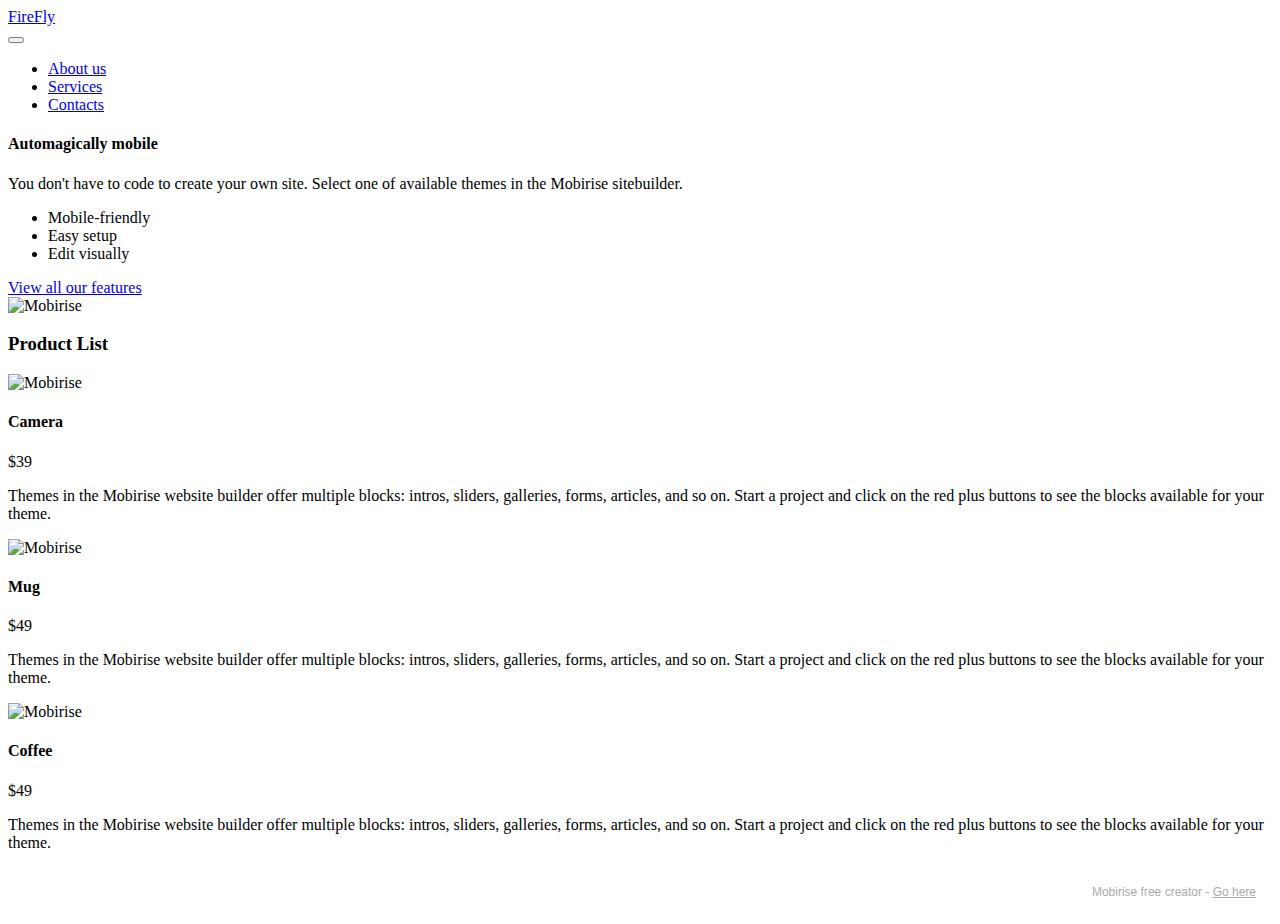
==== index.html @ 1cfcba3f "Added homepage link in header, And contact page" ====
<!DOCTYPE html>
<html  >
<head>
  <!-- Site made with Mobirise Website Builder v5.2.0, https://mobirise.com -->
  <meta charset="UTF-8">
  <meta http-equiv="X-UA-Compatible" content="IE=edge">
  <meta name="generator" content="Mobirise v5.2.0, mobirise.com">
  <meta name="viewport" content="width=device-width, initial-scale=1, minimum-scale=1">
  <link rel="shortcut icon" href="assets/images/logo.png" type="image/x-icon">
  <meta name="description" content="">
  
  
  <title>Home</title>
  <link rel="stylesheet" href="assets/web/assets/mobirise-icons2/mobirise2.css">
  <link rel="stylesheet" href="assets/tether/tether.min.css">
  <link rel="stylesheet" href="assets/bootstrap/css/bootstrap.min.css">
  <link rel="stylesheet" href="assets/bootstrap/css/bootstrap-grid.min.css">
  <link rel="stylesheet" href="assets/bootstrap/css/bootstrap-reboot.min.css">
  <link rel="stylesheet" href="assets/dropdown/css/style.css">
  <link rel="stylesheet" href="assets/socicon/css/styles.css">
  <link rel="stylesheet" href="assets/theme/css/style.css">
  <link rel="preload" as="style" href="assets/mobirise/css/mbr-additional.css"><link rel="stylesheet" href="assets/mobirise/css/mbr-additional.css" type="text/css">
  
  
  
  
</head>
<body>
  
  <section class="menu menu3 cid-sgnxMQuqao" once="menu" id="menu3-0">
    
    <nav class="navbar navbar-dropdown navbar-fixed-top navbar-expand-lg">
        <div class="container">
            <div class="navbar-brand">
                
                <span class="navbar-caption-wrap"><a class="navbar-caption text-black text-primary display-7" href="index.html#top">FireFly</a></span>
            </div>
            <button class="navbar-toggler" type="button" data-toggle="collapse" data-target="#navbarSupportedContent" aria-controls="navbarNavAltMarkup" aria-expanded="false" aria-label="Toggle navigation">
                <div class="hamburger">
                    <span></span>
                    <span></span>
                    <span></span>
                    <span></span>
                </div>
            </button>
            <div class="collapse navbar-collapse" id="navbarSupportedContent">
                <ul class="navbar-nav nav-dropdown nav-right" data-app-modern-menu="true"><li class="nav-item"><a class="nav-link link text-black display-4" href="https://mobiri.se">
                            About us</a></li>
                    <li class="nav-item"><a class="nav-link link text-black display-4" href="https://mobiri.se">
                            Services</a></li>
                    <li class="nav-item"><a class="nav-link link text-black text-primary display-4" href="page1.html#top">Contacts</a>
                    </li></ul>
                <div class="icons-menu">
                    <a class="iconfont-wrapper" href="https://mobiri.se" target="_blank">
                        <span class="p-2 mbr-iconfont socicon-facebook socicon"></span>
                    </a>
                    <a class="iconfont-wrapper" href="https://mobiri.se" target="_blank">
                        <span class="p-2 mbr-iconfont socicon-twitter socicon"></span>
                    </a>
                    <a class="iconfont-wrapper" href="https://mobiri.se" target="_blank">
                        <span class="p-2 mbr-iconfont socicon-instagram socicon"></span>
                    </a>
                    
                </div>
                
            </div>
        </div>
    </nav>
</section>

<section class="features11 cid-sgnxRnAV9t" id="features12-1">

    
    
    <div class="container">
        <div class="row align-items-center">
            <div class="col-12 col-lg">
                <div class="card-wrapper">
                    <div class="card-box">
                        <h4 class="card-title mbr-fonts-style mb-4 display-2">
                            <strong>Automagically mobile</strong>
                        </h4>
                        <p class="mbr-text mbr-fonts-style mb-4 display-7">
                            You don't have to code to create your own site. Select one of available themes in the Mobirise sitebuilder.</p>
                        <div class="mbr-text mbr-fonts-style counter-container display-7">
                            <ul>
                                <li>Mobile-friendly</li>
                                <li>Easy setup</li>
                                <li>Edit visually</li>
                            </ul>
                        </div>
                        <div class="mbr-section-btn mb-4">
                            <a class="btn btn-primary display-4" href="https://mobiri.se">View all our features</a>
                        </div>
                    </div>
                </div>
            </div>
            <div class="col-12 col-lg-6 md-pb">
                <div class="image-wrapper">
                    <img src="assets/images/3.jpg" alt="Mobirise">
                </div>
            </div>
        </div>
    </div>
</section>

<section class="features10 cid-sgnxSk0gsz" id="features11-2">
    <!---->
    
    
    <div class="container">
        <div class="title">
            <h3 class="mbr-section-title mbr-fonts-style mb-4 display-2">
                <strong>Product List</strong>
            </h3>
            
        </div>
        <div class="card">
            <div class="card-wrapper">
                <div class="row align-items-center">
                    <div class="col-12 col-md-3">
                        <div class="image-wrapper">
                            <img src="assets/images/product1.jpg" alt="Mobirise" title="">
                        </div>
                    </div>
                    <div class="col-12 col-md">
                        <div class="card-box">
                            <div class="row">
                                <div class="col-12">
                                    <div class="top-line">
                                        <h4 class="card-title mbr-fonts-style display-5"><strong>Camera</strong></h4>
                                        <p class="cost mbr-fonts-style display-5">
                                            $39</p>
                                    </div>
                                </div>
                                <div class="col-12">
                                    <div class="bottom-line">
                                        <p class="mbr-text mbr-fonts-style m-0 display-7">
                                            Themes in the Mobirise website builder offer multiple blocks: intros,
                                            sliders, galleries, forms, articles, and so on. Start a project and click on
                                            the red plus buttons to see the blocks available for your theme.
                                        </p>
                                    </div>
                                </div>
                            </div>
                        </div>
                    </div>
                </div>
            </div>
        </div>
        <div class="card">
            <div class="card-wrapper">
                <div class="row align-items-center">
                    <div class="col-12 col-md-3">
                        <div class="image-wrapper">
                            <img src="assets/images/product2.jpg" alt="Mobirise" title="">
                        </div>
                    </div>
                    <div class="col-12 col-md">
                        <div class="card-box">
                            <div class="row">
                                <div class="col-12">
                                    <div class="top-line">
                                        <h4 class="card-title mbr-fonts-style display-5"><strong>Mug</strong></h4>
                                        <p class="cost mbr-fonts-style display-5">
                                            $49</p>
                                    </div>
                                </div>
                                <div class="col-12">
                                    <div class="bottom-line">
                                        <p class="mbr-text mbr-fonts-style m-0 display-7">
                                            Themes in the Mobirise website builder offer multiple blocks: intros,
                                            sliders, galleries, forms, articles, and so on. Start a project and click on
                                            the red plus buttons to see the blocks available for your theme.
                                        </p>
                                    </div>
                                </div>
                            </div>
                        </div>
                    </div>
                </div>
            </div>
        </div>
        <div class="card">
            <div class="card-wrapper">
                <div class="row align-items-center">
                    <div class="col-12 col-md-3">
                        <div class="image-wrapper">
                            <img src="assets/images/product3.jpg" alt="Mobirise" title="">
                        </div>
                    </div>
                    <div class="col-12 col-md">
                        <div class="card-box">
                            <div class="row">
                                <div class="col-12">
                                    <div class="top-line">
                                        <h4 class="card-title mbr-fonts-style display-5"><strong>Coffee</strong></h4>
                                        <p class="cost mbr-fonts-style display-5">
                                            $49</p>
                                    </div>
                                </div>
                                <div class="col-12">
                                    <div class="bottom-line">
                                        <p class="mbr-text mbr-fonts-style m-0 display-7">
                                            Themes in the Mobirise website builder offer multiple blocks: intros,
                                            sliders, galleries, forms, articles, and so on. Start a project and click on
                                            the red plus buttons to see the blocks available for your theme.
                                        </p>
                                    </div>
                                </div>
                            </div>
                        </div>
                    </div>
                </div>
            </div>
        </div>
        
        
        
    </div>
</section><section style="background-color: #fff; font-family: -apple-system, BlinkMacSystemFont, 'Segoe UI', 'Roboto', 'Helvetica Neue', Arial, sans-serif; color:#aaa; font-size:12px; padding: 0; align-items: center; display: flex;"><a href="https://mobirise.site/b" style="flex: 1 1; height: 3rem; padding-left: 1rem;"></a><p style="flex: 0 0 auto; margin:0; padding-right:1rem;">Mobirise free creator - <a href="https://mobirise.site/o" style="color:#aaa;">Go here</a></p></section><script src="assets/web/assets/jquery/jquery.min.js"></script>  <script src="assets/popper/popper.min.js"></script>  <script src="assets/tether/tether.min.js"></script>  <script src="assets/bootstrap/js/bootstrap.min.js"></script>  <script src="assets/smoothscroll/smooth-scroll.js"></script>  <script src="assets/dropdown/js/nav-dropdown.js"></script>  <script src="assets/dropdown/js/navbar-dropdown.js"></script>  <script src="assets/touchswipe/jquery.touch-swipe.min.js"></script>  <script src="assets/theme/js/script.js"></script>  
  
  
</body>
</html>
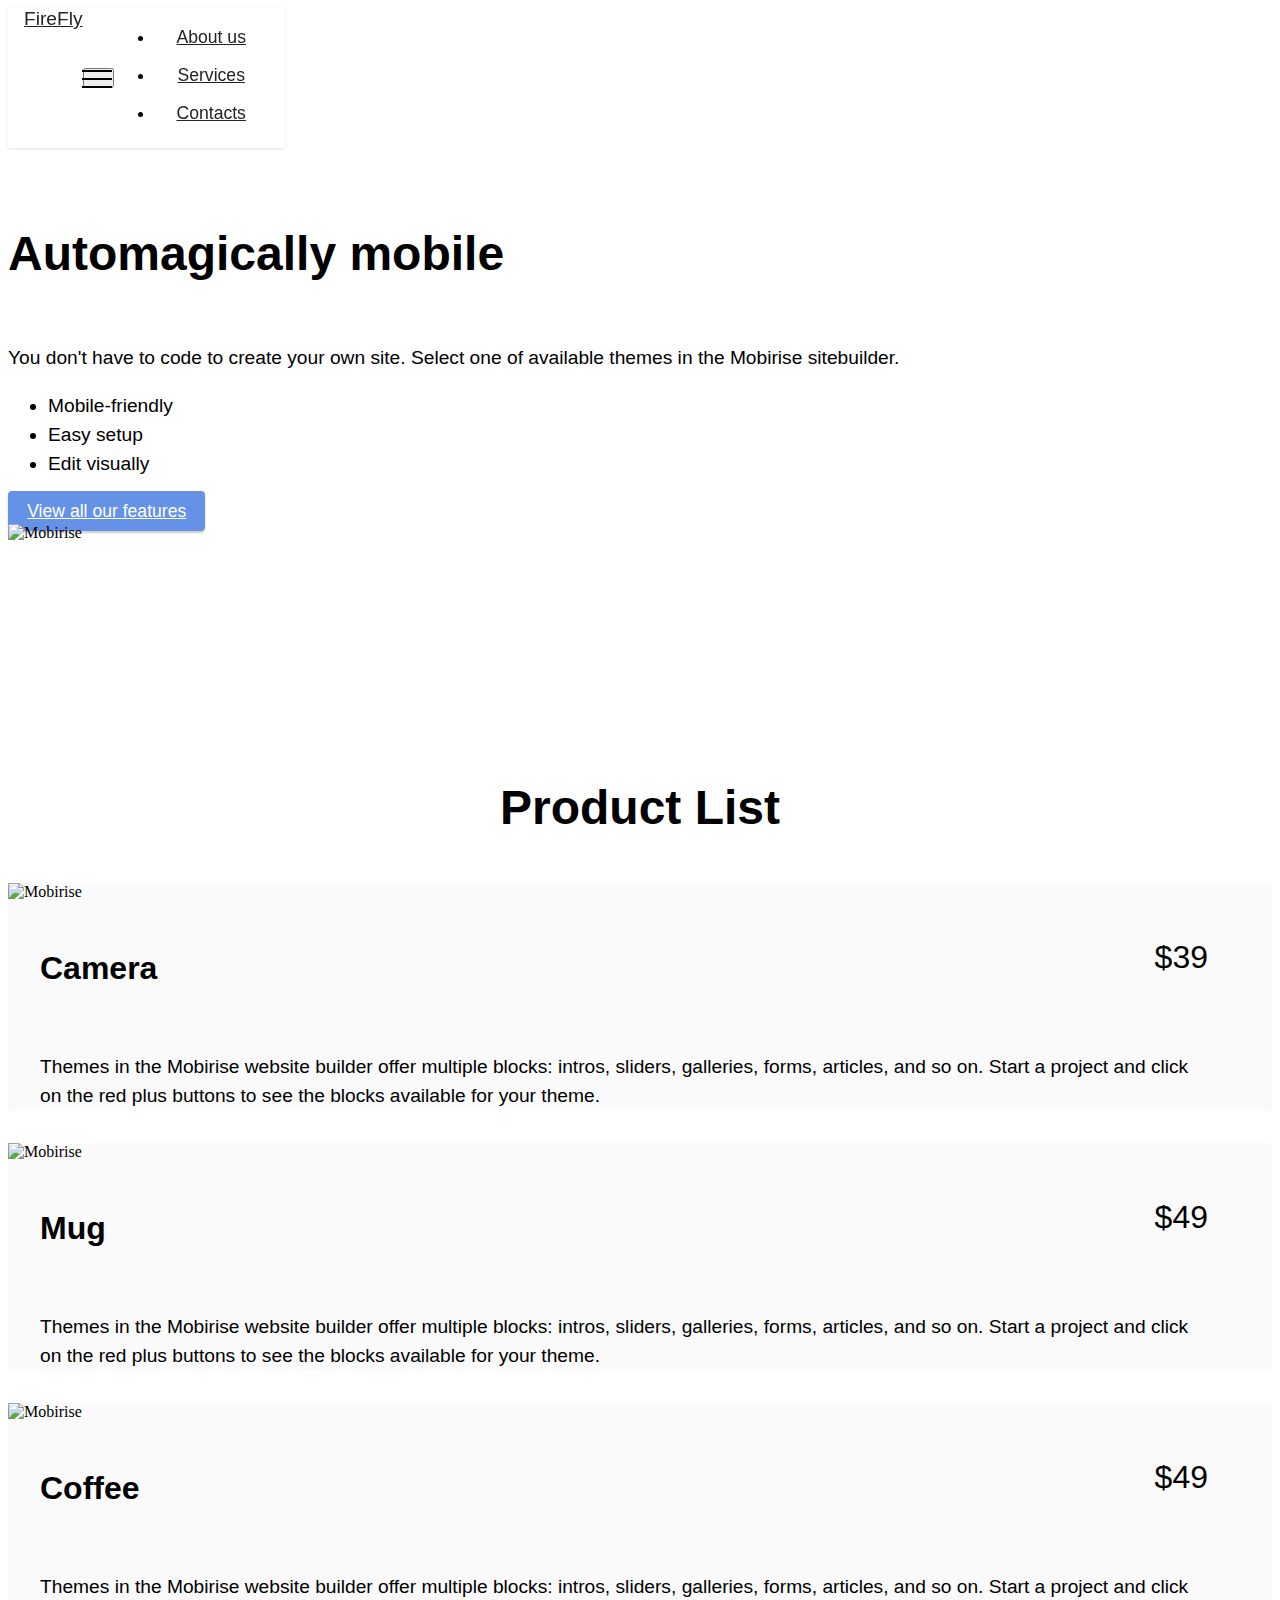
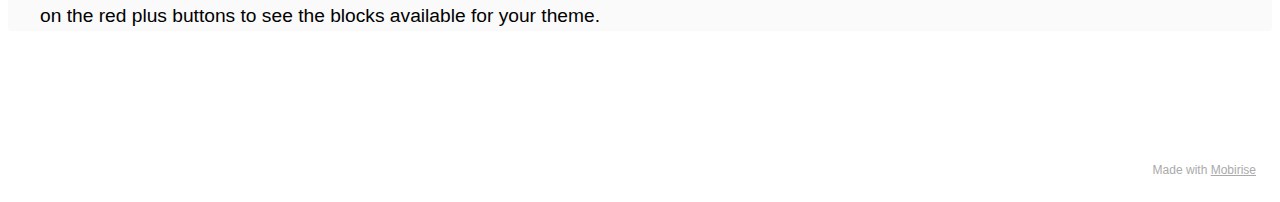
==== commit 86a6fcda: "Merge pull request #1 from dbortoni/feature/add-contact-page" ====
--- a/index.html
+++ b/index.html
@@ -218,7 +218,7 @@
         
         
     </div>
-</section><section style="background-color: #fff; font-family: -apple-system, BlinkMacSystemFont, 'Segoe UI', 'Roboto', 'Helvetica Neue', Arial, sans-serif; color:#aaa; font-size:12px; padding: 0; align-items: center; display: flex;"><a href="https://mobirise.site/b" style="flex: 1 1; height: 3rem; padding-left: 1rem;"></a><p style="flex: 0 0 auto; margin:0; padding-right:1rem;">Mobirise free creator - <a href="https://mobirise.site/o" style="color:#aaa;">Go here</a></p></section><script src="assets/web/assets/jquery/jquery.min.js"></script>  <script src="assets/popper/popper.min.js"></script>  <script src="assets/tether/tether.min.js"></script>  <script src="assets/bootstrap/js/bootstrap.min.js"></script>  <script src="assets/smoothscroll/smooth-scroll.js"></script>  <script src="assets/dropdown/js/nav-dropdown.js"></script>  <script src="assets/dropdown/js/navbar-dropdown.js"></script>  <script src="assets/touchswipe/jquery.touch-swipe.min.js"></script>  <script src="assets/theme/js/script.js"></script>  
+</section><section style="background-color: #fff; font-family: -apple-system, BlinkMacSystemFont, 'Segoe UI', 'Roboto', 'Helvetica Neue', Arial, sans-serif; color:#aaa; font-size:12px; padding: 0; align-items: center; display: flex;"><a href="https://mobirise.site/q" style="flex: 1 1; height: 3rem; padding-left: 1rem;"></a><p style="flex: 0 0 auto; margin:0; padding-right:1rem;">Made with <a href="https://mobirise.site/a" style="color:#aaa;">Mobirise</a></p></section><script src="assets/web/assets/jquery/jquery.min.js"></script>  <script src="assets/popper/popper.min.js"></script>  <script src="assets/tether/tether.min.js"></script>  <script src="assets/bootstrap/js/bootstrap.min.js"></script>  <script src="assets/smoothscroll/smooth-scroll.js"></script>  <script src="assets/dropdown/js/nav-dropdown.js"></script>  <script src="assets/dropdown/js/navbar-dropdown.js"></script>  <script src="assets/touchswipe/jquery.touch-swipe.min.js"></script>  <script src="assets/theme/js/script.js"></script>  
   
   
 </body>
--- a/assets/mobirise/css/mbr-additional.css
+++ b/assets/mobirise/css/mbr-additional.css
@@ -0,0 +1,1600 @@
+/* cyrillic */
+@font-face {
+  font-family: 'Jost';
+  font-style: italic;
+  font-weight: 400;
+  font-display: swap;
+  src: url(https://fonts.gstatic.com/s/jost/v4/92zUtBhPNqw73oHt5D4hXRAy7lRq.woff2) format('woff2');
+  unicode-range: U+0400-045F, U+0490-0491, U+04B0-04B1, U+2116;
+}
+/* latin-ext */
+@font-face {
+  font-family: 'Jost';
+  font-style: italic;
+  font-weight: 400;
+  font-display: swap;
+  src: url(https://fonts.gstatic.com/s/jost/v4/92zUtBhPNqw73oHt7j4hXRAy7lRq.woff2) format('woff2');
+  unicode-range: U+0100-024F, U+0259, U+1E00-1EFF, U+2020, U+20A0-20AB, U+20AD-20CF, U+2113, U+2C60-2C7F, U+A720-A7FF;
+}
+/* latin */
+@font-face {
+  font-family: 'Jost';
+  font-style: italic;
+  font-weight: 400;
+  font-display: swap;
+  src: url(https://fonts.gstatic.com/s/jost/v4/92zUtBhPNqw73oHt4D4hXRAy7g.woff2) format('woff2');
+  unicode-range: U+0000-00FF, U+0131, U+0152-0153, U+02BB-02BC, U+02C6, U+02DA, U+02DC, U+2000-206F, U+2074, U+20AC, U+2122, U+2191, U+2193, U+2212, U+2215, U+FEFF, U+FFFD;
+}
+/* cyrillic */
+@font-face {
+  font-family: 'Jost';
+  font-style: italic;
+  font-weight: 700;
+  font-display: swap;
+  src: url(https://fonts.gstatic.com/s/jost/v4/92zUtBhPNqw73oHt5D4hXRAy7lRq.woff2) format('woff2');
+  unicode-range: U+0400-045F, U+0490-0491, U+04B0-04B1, U+2116;
+}
+/* latin-ext */
+@font-face {
+  font-family: 'Jost';
+  font-style: italic;
+  font-weight: 700;
+  font-display: swap;
+  src: url(https://fonts.gstatic.com/s/jost/v4/92zUtBhPNqw73oHt7j4hXRAy7lRq.woff2) format('woff2');
+  unicode-range: U+0100-024F, U+0259, U+1E00-1EFF, U+2020, U+20A0-20AB, U+20AD-20CF, U+2113, U+2C60-2C7F, U+A720-A7FF;
+}
+/* latin */
+@font-face {
+  font-family: 'Jost';
+  font-style: italic;
+  font-weight: 700;
+  font-display: swap;
+  src: url(https://fonts.gstatic.com/s/jost/v4/92zUtBhPNqw73oHt4D4hXRAy7g.woff2) format('woff2');
+  unicode-range: U+0000-00FF, U+0131, U+0152-0153, U+02BB-02BC, U+02C6, U+02DA, U+02DC, U+2000-206F, U+2074, U+20AC, U+2122, U+2191, U+2193, U+2212, U+2215, U+FEFF, U+FFFD;
+}
+/* cyrillic */
+@font-face {
+  font-family: 'Jost';
+  font-style: normal;
+  font-weight: 400;
+  font-display: swap;
+  src: url(https://fonts.gstatic.com/s/jost/v4/92zatBhPNqw73oDd4jQmfxIC7w.woff2) format('woff2');
+  unicode-range: U+0400-045F, U+0490-0491, U+04B0-04B1, U+2116;
+}
+/* latin-ext */
+@font-face {
+  font-family: 'Jost';
+  font-style: normal;
+  font-weight: 400;
+  font-display: swap;
+  src: url(https://fonts.gstatic.com/s/jost/v4/92zatBhPNqw73ord4jQmfxIC7w.woff2) format('woff2');
+  unicode-range: U+0100-024F, U+0259, U+1E00-1EFF, U+2020, U+20A0-20AB, U+20AD-20CF, U+2113, U+2C60-2C7F, U+A720-A7FF;
+}
+/* latin */
+@font-face {
+  font-family: 'Jost';
+  font-style: normal;
+  font-weight: 400;
+  font-display: swap;
+  src: url(https://fonts.gstatic.com/s/jost/v4/92zatBhPNqw73oTd4jQmfxI.woff2) format('woff2');
+  unicode-range: U+0000-00FF, U+0131, U+0152-0153, U+02BB-02BC, U+02C6, U+02DA, U+02DC, U+2000-206F, U+2074, U+20AC, U+2122, U+2191, U+2193, U+2212, U+2215, U+FEFF, U+FFFD;
+}
+/* cyrillic */
+@font-face {
+  font-family: 'Jost';
+  font-style: normal;
+  font-weight: 700;
+  font-display: swap;
+  src: url(https://fonts.gstatic.com/s/jost/v4/92zatBhPNqw73oDd4jQmfxIC7w.woff2) format('woff2');
+  unicode-range: U+0400-045F, U+0490-0491, U+04B0-04B1, U+2116;
+}
+/* latin-ext */
+@font-face {
+  font-family: 'Jost';
+  font-style: normal;
+  font-weight: 700;
+  font-display: swap;
+  src: url(https://fonts.gstatic.com/s/jost/v4/92zatBhPNqw73ord4jQmfxIC7w.woff2) format('woff2');
+  unicode-range: U+0100-024F, U+0259, U+1E00-1EFF, U+2020, U+20A0-20AB, U+20AD-20CF, U+2113, U+2C60-2C7F, U+A720-A7FF;
+}
+/* latin */
+@font-face {
+  font-family: 'Jost';
+  font-style: normal;
+  font-weight: 700;
+  font-display: swap;
+  src: url(https://fonts.gstatic.com/s/jost/v4/92zatBhPNqw73oTd4jQmfxI.woff2) format('woff2');
+  unicode-range: U+0000-00FF, U+0131, U+0152-0153, U+02BB-02BC, U+02C6, U+02DA, U+02DC, U+2000-206F, U+2074, U+20AC, U+2122, U+2191, U+2193, U+2212, U+2215, U+FEFF, U+FFFD;
+}
+body {
+  font-family: Jost;
+}
+.display-1 {
+  font-family: 'Jost', sans-serif;
+  font-size: 4.6rem;
+  line-height: 1.1;
+}
+.display-1 > .mbr-iconfont {
+  font-size: 5.75rem;
+}
+.display-2 {
+  font-family: 'Jost', sans-serif;
+  font-size: 3rem;
+  line-height: 1.1;
+}
+.display-2 > .mbr-iconfont {
+  font-size: 3.75rem;
+}
+.display-4 {
+  font-family: 'Jost', sans-serif;
+  font-size: 1.1rem;
+  line-height: 1.5;
+}
+.display-4 > .mbr-iconfont {
+  font-size: 1.375rem;
+}
+.display-5 {
+  font-family: 'Jost', sans-serif;
+  font-size: 2rem;
+  line-height: 1.5;
+}
+.display-5 > .mbr-iconfont {
+  font-size: 2.5rem;
+}
+.display-7 {
+  font-family: 'Jost', sans-serif;
+  font-size: 1.2rem;
+  line-height: 1.5;
+}
+.display-7 > .mbr-iconfont {
+  font-size: 1.5rem;
+}
+/* ---- Fluid typography for mobile devices ---- */
+/* 1.4 - font scale ratio ( bootstrap == 1.42857 ) */
+/* 100vw - current viewport width */
+/* (48 - 20)  48 == 48rem == 768px, 20 == 20rem == 320px(minimal supported viewport) */
+/* 0.65 - min scale variable, may vary */
+@media (max-width: 992px) {
+  .display-1 {
+    font-size: 3.68rem;
+  }
+}
+@media (max-width: 768px) {
+  .display-1 {
+    font-size: 3.22rem;
+    font-size: calc( 2.26rem + (4.6 - 2.26) * ((100vw - 20rem) / (48 - 20)));
+    line-height: calc( 1.1 * (2.26rem + (4.6 - 2.26) * ((100vw - 20rem) / (48 - 20))));
+  }
+  .display-2 {
+    font-size: 2.4rem;
+    font-size: calc( 1.7rem + (3 - 1.7) * ((100vw - 20rem) / (48 - 20)));
+    line-height: calc( 1.3 * (1.7rem + (3 - 1.7) * ((100vw - 20rem) / (48 - 20))));
+  }
+  .display-4 {
+    font-size: 0.88rem;
+    font-size: calc( 1.0350000000000001rem + (1.1 - 1.0350000000000001) * ((100vw - 20rem) / (48 - 20)));
+    line-height: calc( 1.4 * (1.0350000000000001rem + (1.1 - 1.0350000000000001) * ((100vw - 20rem) / (48 - 20))));
+  }
+  .display-5 {
+    font-size: 1.6rem;
+    font-size: calc( 1.35rem + (2 - 1.35) * ((100vw - 20rem) / (48 - 20)));
+    line-height: calc( 1.4 * (1.35rem + (2 - 1.35) * ((100vw - 20rem) / (48 - 20))));
+  }
+  .display-7 {
+    font-size: 0.96rem;
+    font-size: calc( 1.07rem + (1.2 - 1.07) * ((100vw - 20rem) / (48 - 20)));
+    line-height: calc( 1.4 * (1.07rem + (1.2 - 1.07) * ((100vw - 20rem) / (48 - 20))));
+  }
+}
+/* Buttons */
+.btn {
+  padding: 0.6rem 1.2rem;
+  border-radius: 4px;
+}
+.btn-sm {
+  padding: 0.6rem 1.2rem;
+  border-radius: 4px;
+}
+.btn-md {
+  padding: 0.6rem 1.2rem;
+  border-radius: 4px;
+}
+.btn-lg {
+  padding: 1rem 2.6rem;
+  border-radius: 4px;
+}
+.bg-primary {
+  background-color: #6592e6 !important;
+}
+.bg-success {
+  background-color: #40b0bf !important;
+}
+.bg-info {
+  background-color: #47b5ed !important;
+}
+.bg-warning {
+  background-color: #ffe161 !important;
+}
+.bg-danger {
+  background-color: #ff9966 !important;
+}
+.btn-primary,
+.btn-primary:active {
+  background-color: #6592e6 !important;
+  border-color: #6592e6 !important;
+  color: #ffffff !important;
+  box-shadow: 0 2px 2px 0 rgba(0, 0, 0, 0.2);
+}
+.btn-primary:hover,
+.btn-primary:focus,
+.btn-primary.focus,
+.btn-primary.active {
+  color: #ffffff !important;
+  background-color: #2260d2 !important;
+  border-color: #2260d2 !important;
+  box-shadow: 0 2px 5px 0 rgba(0, 0, 0, 0.2);
+}
+.btn-primary.disabled,
+.btn-primary:disabled {
+  color: #ffffff !important;
+  background-color: #2260d2 !important;
+  border-color: #2260d2 !important;
+}
+.btn-secondary,
+.btn-secondary:active {
+  background-color: #ff6666 !important;
+  border-color: #ff6666 !important;
+  color: #ffffff !important;
+  box-shadow: 0 2px 2px 0 rgba(0, 0, 0, 0.2);
+}
+.btn-secondary:hover,
+.btn-secondary:focus,
+.btn-secondary.focus,
+.btn-secondary.active {
+  color: #ffffff !important;
+  background-color: #ff0f0f !important;
+  border-color: #ff0f0f !important;
+  box-shadow: 0 2px 5px 0 rgba(0, 0, 0, 0.2);
+}
+.btn-secondary.disabled,
+.btn-secondary:disabled {
+  color: #ffffff !important;
+  background-color: #ff0f0f !important;
+  border-color: #ff0f0f !important;
+}
+.btn-info,
+.btn-info:active {
+  background-color: #47b5ed !important;
+  border-color: #47b5ed !important;
+  color: #ffffff !important;
+  box-shadow: 0 2px 2px 0 rgba(0, 0, 0, 0.2);
+}
+.btn-info:hover,
+.btn-info:focus,
+.btn-info.focus,
+.btn-info.active {
+  color: #ffffff !important;
+  background-color: #148cca !important;
+  border-color: #148cca !important;
+  box-shadow: 0 2px 5px 0 rgba(0, 0, 0, 0.2);
+}
+.btn-info.disabled,
+.btn-info:disabled {
+  color: #ffffff !important;
+  background-color: #148cca !important;
+  border-color: #148cca !important;
+}
+.btn-success,
+.btn-success:active {
+  background-color: #40b0bf !important;
+  border-color: #40b0bf !important;
+  color: #ffffff !important;
+  box-shadow: 0 2px 2px 0 rgba(0, 0, 0, 0.2);
+}
+.btn-success:hover,
+.btn-success:focus,
+.btn-success.focus,
+.btn-success.active {
+  color: #ffffff !important;
+  background-color: #2a747e !important;
+  border-color: #2a747e !important;
+  box-shadow: 0 2px 5px 0 rgba(0, 0, 0, 0.2);
+}
+.btn-success.disabled,
+.btn-success:disabled {
+  color: #ffffff !important;
+  background-color: #2a747e !important;
+  border-color: #2a747e !important;
+}
+.btn-warning,
+.btn-warning:active {
+  background-color: #ffe161 !important;
+  border-color: #ffe161 !important;
+  color: #614f00 !important;
+  box-shadow: 0 2px 2px 0 rgba(0, 0, 0, 0.2);
+}
+.btn-warning:hover,
+.btn-warning:focus,
+.btn-warning.focus,
+.btn-warning.active {
+  color: #0a0800 !important;
+  background-color: #ffd10a !important;
+  border-color: #ffd10a !important;
+  box-shadow: 0 2px 5px 0 rgba(0, 0, 0, 0.2);
+}
+.btn-warning.disabled,
+.btn-warning:disabled {
+  color: #614f00 !important;
+  background-color: #ffd10a !important;
+  border-color: #ffd10a !important;
+}
+.btn-danger,
+.btn-danger:active {
+  background-color: #ff9966 !important;
+  border-color: #ff9966 !important;
+  color: #ffffff !important;
+  box-shadow: 0 2px 2px 0 rgba(0, 0, 0, 0.2);
+}
+.btn-danger:hover,
+.btn-danger:focus,
+.btn-danger.focus,
+.btn-danger.active {
+  color: #ffffff !important;
+  background-color: #ff5f0f !important;
+  border-color: #ff5f0f !important;
+  box-shadow: 0 2px 5px 0 rgba(0, 0, 0, 0.2);
+}
+.btn-danger.disabled,
+.btn-danger:disabled {
+  color: #ffffff !important;
+  background-color: #ff5f0f !important;
+  border-color: #ff5f0f !important;
+}
+.btn-white,
+.btn-white:active {
+  background-color: #fafafa !important;
+  border-color: #fafafa !important;
+  color: #7a7a7a !important;
+  box-shadow: 0 2px 2px 0 rgba(0, 0, 0, 0.2);
+}
+.btn-white:hover,
+.btn-white:focus,
+.btn-white.focus,
+.btn-white.active {
+  color: #4f4f4f !important;
+  background-color: #cfcfcf !important;
+  border-color: #cfcfcf !important;
+  box-shadow: 0 2px 5px 0 rgba(0, 0, 0, 0.2);
+}
+.btn-white.disabled,
+.btn-white:disabled {
+  color: #7a7a7a !important;
+  background-color: #cfcfcf !important;
+  border-color: #cfcfcf !important;
+}
+.btn-black,
+.btn-black:active {
+  background-color: #232323 !important;
+  border-color: #232323 !important;
+  color: #ffffff !important;
+  box-shadow: 0 2px 2px 0 rgba(0, 0, 0, 0.2);
+}
+.btn-black:hover,
+.btn-black:focus,
+.btn-black.focus,
+.btn-black.active {
+  color: #ffffff !important;
+  background-color: #000000 !important;
+  border-color: #000000 !important;
+  box-shadow: 0 2px 5px 0 rgba(0, 0, 0, 0.2);
+}
+.btn-black.disabled,
+.btn-black:disabled {
+  color: #ffffff !important;
+  background-color: #000000 !important;
+  border-color: #000000 !important;
+}
+.btn-primary-outline,
+.btn-primary-outline:active {
+  background-color: transparent !important;
+  border-color: transparent;
+  color: #6592e6;
+}
+.btn-primary-outline:hover,
+.btn-primary-outline:focus,
+.btn-primary-outline.focus,
+.btn-primary-outline.active {
+  color: #2260d2 !important;
+  background-color: transparent!important;
+  border-color: transparent!important;
+  box-shadow: none!important;
+}
+.btn-primary-outline.disabled,
+.btn-primary-outline:disabled {
+  color: #ffffff !important;
+  background-color: #6592e6 !important;
+  border-color: #6592e6 !important;
+}
+.btn-secondary-outline,
+.btn-secondary-outline:active {
+  background-color: transparent !important;
+  border-color: transparent;
+  color: #ff6666;
+}
+.btn-secondary-outline:hover,
+.btn-secondary-outline:focus,
+.btn-secondary-outline.focus,
+.btn-secondary-outline.active {
+  color: #ff0f0f !important;
+  background-color: transparent!important;
+  border-color: transparent!important;
+  box-shadow: none!important;
+}
+.btn-secondary-outline.disabled,
+.btn-secondary-outline:disabled {
+  color: #ffffff !important;
+  background-color: #ff6666 !important;
+  border-color: #ff6666 !important;
+}
+.btn-info-outline,
+.btn-info-outline:active {
+  background-color: transparent !important;
+  border-color: transparent;
+  color: #47b5ed;
+}
+.btn-info-outline:hover,
+.btn-info-outline:focus,
+.btn-info-outline.focus,
+.btn-info-outline.active {
+  color: #148cca !important;
+  background-color: transparent!important;
+  border-color: transparent!important;
+  box-shadow: none!important;
+}
+.btn-info-outline.disabled,
+.btn-info-outline:disabled {
+  color: #ffffff !important;
+  background-color: #47b5ed !important;
+  border-color: #47b5ed !important;
+}
+.btn-success-outline,
+.btn-success-outline:active {
+  background-color: transparent !important;
+  border-color: transparent;
+  color: #40b0bf;
+}
+.btn-success-outline:hover,
+.btn-success-outline:focus,
+.btn-success-outline.focus,
+.btn-success-outline.active {
+  color: #2a747e !important;
+  background-color: transparent!important;
+  border-color: transparent!important;
+  box-shadow: none!important;
+}
+.btn-success-outline.disabled,
+.btn-success-outline:disabled {
+  color: #ffffff !important;
+  background-color: #40b0bf !important;
+  border-color: #40b0bf !important;
+}
+.btn-warning-outline,
+.btn-warning-outline:active {
+  background-color: transparent !important;
+  border-color: transparent;
+  color: #ffe161;
+}
+.btn-warning-outline:hover,
+.btn-warning-outline:focus,
+.btn-warning-outline.focus,
+.btn-warning-outline.active {
+  color: #ffd10a !important;
+  background-color: transparent!important;
+  border-color: transparent!important;
+  box-shadow: none!important;
+}
+.btn-warning-outline.disabled,
+.btn-warning-outline:disabled {
+  color: #614f00 !important;
+  background-color: #ffe161 !important;
+  border-color: #ffe161 !important;
+}
+.btn-danger-outline,
+.btn-danger-outline:active {
+  background-color: transparent !important;
+  border-color: transparent;
+  color: #ff9966;
+}
+.btn-danger-outline:hover,
+.btn-danger-outline:focus,
+.btn-danger-outline.focus,
+.btn-danger-outline.active {
+  color: #ff5f0f !important;
+  background-color: transparent!important;
+  border-color: transparent!important;
+  box-shadow: none!important;
+}
+.btn-danger-outline.disabled,
+.btn-danger-outline:disabled {
+  color: #ffffff !important;
+  background-color: #ff9966 !important;
+  border-color: #ff9966 !important;
+}
+.btn-black-outline,
+.btn-black-outline:active {
+  background-color: transparent !important;
+  border-color: transparent;
+  color: #232323;
+}
+.btn-black-outline:hover,
+.btn-black-outline:focus,
+.btn-black-outline.focus,
+.btn-black-outline.active {
+  color: #000000 !important;
+  background-color: transparent!important;
+  border-color: transparent!important;
+  box-shadow: none!important;
+}
+.btn-black-outline.disabled,
+.btn-black-outline:disabled {
+  color: #ffffff !important;
+  background-color: #232323 !important;
+  border-color: #232323 !important;
+}
+.btn-white-outline,
+.btn-white-outline:active {
+  background-color: transparent !important;
+  border-color: transparent;
+  color: #fafafa;
+}
+.btn-white-outline:hover,
+.btn-white-outline:focus,
+.btn-white-outline.focus,
+.btn-white-outline.active {
+  color: #cfcfcf !important;
+  background-color: transparent!important;
+  border-color: transparent!important;
+  box-shadow: none!important;
+}
+.btn-white-outline.disabled,
+.btn-white-outline:disabled {
+  color: #7a7a7a !important;
+  background-color: #fafafa !important;
+  border-color: #fafafa !important;
+}
+.text-primary {
+  color: #6592e6 !important;
+}
+.text-secondary {
+  color: #ff6666 !important;
+}
+.text-success {
+  color: #40b0bf !important;
+}
+.text-info {
+  color: #47b5ed !important;
+}
+.text-warning {
+  color: #ffe161 !important;
+}
+.text-danger {
+  color: #ff9966 !important;
+}
+.text-white {
+  color: #fafafa !important;
+}
+.text-black {
+  color: #232323 !important;
+}
+a.text-primary:hover,
+a.text-primary:focus,
+a.text-primary.active {
+  color: #205ac5 !important;
+}
+a.text-secondary:hover,
+a.text-secondary:focus,
+a.text-secondary.active {
+  color: #ff0000 !important;
+}
+a.text-success:hover,
+a.text-success:focus,
+a.text-success.active {
+  color: #266a73 !important;
+}
+a.text-info:hover,
+a.text-info:focus,
+a.text-info.active {
+  color: #1283bc !important;
+}
+a.text-warning:hover,
+a.text-warning:focus,
+a.text-warning.active {
+  color: #facb00 !important;
+}
+a.text-danger:hover,
+a.text-danger:focus,
+a.text-danger.active {
+  color: #ff5500 !important;
+}
+a.text-white:hover,
+a.text-white:focus,
+a.text-white.active {
+  color: #c7c7c7 !important;
+}
+a.text-black:hover,
+a.text-black:focus,
+a.text-black.active {
+  color: #000000 !important;
+}
+a[class*="text-"]:not(.nav-link):not(.dropdown-item):not([role]) {
+  position: relative;
+  background-image: transparent;
+  background-size: 10000px 2px;
+  background-repeat: no-repeat;
+  background-position: 0px 1.2em;
+  background-position: -10000px 1.2em;
+}
+a[class*="text-"]:not(.nav-link):not(.dropdown-item):not([role]):hover {
+  transition: background-position 2s ease-in-out;
+  background-image: linear-gradient(currentColor 50%, currentColor 50%);
+  background-position: 0px 1.2em;
+}
+.nav-tabs .nav-link.active {
+  color: #6592e6;
+}
+.nav-tabs .nav-link:not(.active) {
+  color: #232323;
+}
+.alert-success {
+  background-color: #70c770;
+}
+.alert-info {
+  background-color: #47b5ed;
+}
+.alert-warning {
+  background-color: #ffe161;
+}
+.alert-danger {
+  background-color: #ff9966;
+}
+.mbr-gallery-filter li.active .btn {
+  background-color: #6592e6;
+  border-color: #6592e6;
+  color: #ffffff;
+}
+.mbr-gallery-filter li.active .btn:focus {
+  box-shadow: none;
+}
+a,
+a:hover {
+  color: #6592e6;
+}
+.mbr-plan-header.bg-primary .mbr-plan-subtitle,
+.mbr-plan-header.bg-primary .mbr-plan-price-desc {
+  color: #ffffff;
+}
+.mbr-plan-header.bg-success .mbr-plan-subtitle,
+.mbr-plan-header.bg-success .mbr-plan-price-desc {
+  color: #a0d8df;
+}
+.mbr-plan-header.bg-info .mbr-plan-subtitle,
+.mbr-plan-header.bg-info .mbr-plan-price-desc {
+  color: #ffffff;
+}
+.mbr-plan-header.bg-warning .mbr-plan-subtitle,
+.mbr-plan-header.bg-warning .mbr-plan-price-desc {
+  color: #ffffff;
+}
+.mbr-plan-header.bg-danger .mbr-plan-subtitle,
+.mbr-plan-header.bg-danger .mbr-plan-price-desc {
+  color: #ffffff;
+}
+/* Scroll to top button*/
+.scrollToTop_wraper {
+  display: none;
+}
+.form-control {
+  font-family: 'Jost', sans-serif;
+  font-size: 1.1rem;
+  line-height: 1.5;
+  font-weight: 400;
+}
+.form-control > .mbr-iconfont {
+  font-size: 1.375rem;
+}
+.form-control:hover,
+.form-control:focus {
+  box-shadow: rgba(0, 0, 0, 0.07) 0px 1px 1px 0px, rgba(0, 0, 0, 0.07) 0px 1px 3px 0px, rgba(0, 0, 0, 0.03) 0px 0px 0px 1px;
+  border-color: #6592e6 !important;
+}
+.form-control:-webkit-input-placeholder {
+  font-family: 'Jost', sans-serif;
+  font-size: 1.1rem;
+  line-height: 1.5;
+  font-weight: 400;
+}
+.form-control:-webkit-input-placeholder > .mbr-iconfont {
+  font-size: 1.375rem;
+}
+blockquote {
+  border-color: #6592e6;
+}
+/* Forms */
+.jq-selectbox li:hover,
+.jq-selectbox li.selected {
+  background-color: #6592e6;
+  color: #ffffff;
+}
+.jq-number__spin {
+  transition: 0.25s ease;
+}
+.jq-number__spin:hover {
+  border-color: #6592e6;
+}
+.jq-selectbox .jq-selectbox__trigger-arrow,
+.jq-number__spin.minus:after,
+.jq-number__spin.plus:after {
+  transition: 0.4s;
+  border-top-color: #353535;
+  border-bottom-color: #353535;
+}
+.jq-selectbox:hover .jq-selectbox__trigger-arrow,
+.jq-number__spin.minus:hover:after,
+.jq-number__spin.plus:hover:after {
+  border-top-color: #6592e6;
+  border-bottom-color: #6592e6;
+}
+.xdsoft_datetimepicker .xdsoft_calendar td.xdsoft_default,
+.xdsoft_datetimepicker .xdsoft_calendar td.xdsoft_current,
+.xdsoft_datetimepicker .xdsoft_timepicker .xdsoft_time_box > div > div.xdsoft_current {
+  color: #ffffff !important;
+  background-color: #6592e6 !important;
+  box-shadow: none !important;
+}
+.xdsoft_datetimepicker .xdsoft_calendar td:hover,
+.xdsoft_datetimepicker .xdsoft_timepicker .xdsoft_time_box > div > div:hover {
+  color: #000000 !important;
+  background: #ff6666 !important;
+  box-shadow: none !important;
+}
+.lazy-bg {
+  background-image: none !important;
+}
+.lazy-placeholder:not(section),
+.lazy-none {
+  display: block;
+  position: relative;
+  padding-bottom: 56.25%;
+  width: 100%;
+  height: auto;
+}
+iframe.lazy-placeholder,
+.lazy-placeholder:after {
+  content: '';
+  position: absolute;
+  width: 200px;
+  height: 200px;
+  background: transparent no-repeat center;
+  background-size: contain;
+  top: 50%;
+  left: 50%;
+  transform: translateX(-50%) translateY(-50%);
+  background-image: url("data:image/svg+xml;charset=UTF-8,%3csvg width='32' height='32' viewBox='0 0 64 64' xmlns='http://www.w3.org/2000/svg' stroke='%236592e6' %3e%3cg fill='none' fill-rule='evenodd'%3e%3cg transform='translate(16 16)' stroke-width='2'%3e%3ccircle stroke-opacity='.5' cx='16' cy='16' r='16'/%3e%3cpath d='M32 16c0-9.94-8.06-16-16-16'%3e%3canimateTransform attributeName='transform' type='rotate' from='0 16 16' to='360 16 16' dur='1s' repeatCount='indefinite'/%3e%3c/path%3e%3c/g%3e%3c/g%3e%3c/svg%3e");
+}
+section.lazy-placeholder:after {
+  opacity: 0.5;
+}
+body {
+  overflow-x: hidden;
+}
+a {
+  transition: color 0.6s;
+}
+.cid-sgnxMQuqao {
+  z-index: 1000;
+  width: 100%;
+  position: relative;
+  min-height: 60px;
+}
+.cid-sgnxMQuqao nav.navbar {
+  position: fixed;
+}
+.cid-sgnxMQuqao .dropdown-item:before {
+  font-family: Moririse2 !important;
+  content: "\e966";
+  display: inline-block;
+  width: 0;
+  position: absolute;
+  left: 1rem;
+  top: 0.5rem;
+  margin-right: 0.5rem;
+  line-height: 1;
+  font-size: inherit;
+  vertical-align: middle;
+  text-align: center;
+  overflow: hidden;
+  transform: scale(0, 1);
+  transition: all 0.25s ease-in-out;
+}
+.cid-sgnxMQuqao .dropdown-menu {
+  padding: 0;
+  border-radius: 4px;
+  box-shadow: 0 1px 3px 0 rgba(0, 0, 0, 0.1);
+}
+.cid-sgnxMQuqao .dropdown-item {
+  border-bottom: 1px solid #e6e6e6;
+}
+.cid-sgnxMQuqao .dropdown-item:hover,
+.cid-sgnxMQuqao .dropdown-item:focus {
+  background: #6592e6 !important;
+  color: white !important;
+}
+.cid-sgnxMQuqao .dropdown-item:first-child {
+  border-top-left-radius: 4px;
+  border-top-right-radius: 4px;
+}
+.cid-sgnxMQuqao .dropdown-item:last-child {
+  border-bottom: none;
+  border-bottom-left-radius: 4px;
+  border-bottom-right-radius: 4px;
+}
+.cid-sgnxMQuqao .nav-dropdown .link {
+  padding: 0 0.3em !important;
+  margin: 0.667em 1em !important;
+}
+.cid-sgnxMQuqao .nav-dropdown .link.dropdown-toggle::after {
+  margin-left: 0.5rem;
+  margin-top: 0.2rem;
+}
+.cid-sgnxMQuqao .nav-link {
+  position: relative;
+}
+.cid-sgnxMQuqao .container {
+  display: flex;
+  margin: auto;
+}
+.cid-sgnxMQuqao .iconfont-wrapper {
+  color: #000000 !important;
+  font-size: 1.5rem;
+  padding-right: 0.5rem;
+}
+.cid-sgnxMQuqao .dropdown-menu,
+.cid-sgnxMQuqao .navbar.opened {
+  background: #ffffff !important;
+}
+.cid-sgnxMQuqao .nav-item:focus,
+.cid-sgnxMQuqao .nav-link:focus {
+  outline: none;
+}
+.cid-sgnxMQuqao .dropdown .dropdown-menu .dropdown-item {
+  width: auto;
+  transition: all 0.25s ease-in-out;
+}
+.cid-sgnxMQuqao .dropdown .dropdown-menu .dropdown-item::after {
+  right: 0.5rem;
+}
+.cid-sgnxMQuqao .dropdown .dropdown-menu .dropdown-item .mbr-iconfont {
+  margin-right: 0.5rem;
+  vertical-align: sub;
+}
+.cid-sgnxMQuqao .dropdown .dropdown-menu .dropdown-item .mbr-iconfont:before {
+  display: inline-block;
+  transform: scale(1, 1);
+  transition: all 0.25s ease-in-out;
+}
+.cid-sgnxMQuqao .collapsed .dropdown-menu .dropdown-item:before {
+  display: none;
+}
+.cid-sgnxMQuqao .collapsed .dropdown .dropdown-menu .dropdown-item {
+  padding: 0.235em 1.5em 0.235em 1.5em !important;
+  transition: none;
+  margin: 0 !important;
+}
+.cid-sgnxMQuqao .navbar {
+  min-height: 70px;
+  transition: all 0.3s;
+  border-bottom: 1px solid transparent;
+  box-shadow: 0 1px 3px 0 rgba(0, 0, 0, 0.1);
+  background: #ffffff;
+}
+.cid-sgnxMQuqao .navbar.opened {
+  transition: all 0.3s;
+}
+.cid-sgnxMQuqao .navbar .dropdown-item {
+  padding: 0.5rem 1.8rem;
+}
+.cid-sgnxMQuqao .navbar .navbar-logo img {
+  width: auto;
+}
+.cid-sgnxMQuqao .navbar .navbar-collapse {
+  justify-content: flex-end;
+  z-index: 1;
+}
+.cid-sgnxMQuqao .navbar.collapsed {
+  justify-content: center;
+}
+.cid-sgnxMQuqao .navbar.collapsed .nav-item .nav-link::before {
+  display: none;
+}
+.cid-sgnxMQuqao .navbar.collapsed.opened .dropdown-menu {
+  top: 0;
+}
+.cid-sgnxMQuqao .navbar.collapsed .dropdown-menu .dropdown-submenu {
+  left: 0 !important;
+}
+.cid-sgnxMQuqao .navbar.collapsed .dropdown-menu .dropdown-item:after {
+  right: auto;
+}
+.cid-sgnxMQuqao .navbar.collapsed .dropdown-menu .dropdown-toggle[data-toggle="dropdown-submenu"]:after {
+  margin-left: 0.5rem;
+  margin-top: 0.2rem;
+  border-top: 0.35em solid;
+  border-right: 0.35em solid transparent;
+  border-left: 0.35em solid transparent;
+  border-bottom: 0;
+  top: 41%;
+}
+.cid-sgnxMQuqao .navbar.collapsed ul.navbar-nav li {
+  margin: auto;
+}
+.cid-sgnxMQuqao .navbar.collapsed .dropdown-menu .dropdown-item {
+  padding: 0.25rem 1.5rem;
+  text-align: center;
+}
+.cid-sgnxMQuqao .navbar.collapsed .icons-menu {
+  padding-left: 0;
+  padding-right: 0;
+  padding-top: 0.5rem;
+  padding-bottom: 0.5rem;
+}
+@media (max-width: 991px) {
+  .cid-sgnxMQuqao .navbar .nav-item .nav-link::before {
+    display: none;
+  }
+  .cid-sgnxMQuqao .navbar.opened .dropdown-menu {
+    top: 0;
+  }
+  .cid-sgnxMQuqao .navbar .dropdown-menu .dropdown-submenu {
+    left: 0 !important;
+  }
+  .cid-sgnxMQuqao .navbar .dropdown-menu .dropdown-item:after {
+    right: auto;
+  }
+  .cid-sgnxMQuqao .navbar .dropdown-menu .dropdown-toggle[data-toggle="dropdown-submenu"]:after {
+    margin-left: 0.5rem;
+    margin-top: 0.2rem;
+    border-top: 0.35em solid;
+    border-right: 0.35em solid transparent;
+    border-left: 0.35em solid transparent;
+    border-bottom: 0;
+    top: 40%;
+  }
+  .cid-sgnxMQuqao .navbar .navbar-logo img {
+    height: 3rem !important;
+  }
+  .cid-sgnxMQuqao .navbar ul.navbar-nav li {
+    margin: auto;
+  }
+  .cid-sgnxMQuqao .navbar .dropdown-menu .dropdown-item {
+    padding: 0.25rem 1.5rem !important;
+    text-align: center;
+  }
+  .cid-sgnxMQuqao .navbar .navbar-brand {
+    flex-shrink: initial;
+    flex-basis: auto;
+    word-break: break-word;
+    padding-right: 2rem;
+  }
+  .cid-sgnxMQuqao .navbar .navbar-toggler {
+    flex-basis: auto;
+  }
+  .cid-sgnxMQuqao .navbar .icons-menu {
+    padding-left: 0;
+    padding-top: 0.5rem;
+    padding-bottom: 0.5rem;
+  }
+}
+.cid-sgnxMQuqao .navbar.navbar-short {
+  min-height: 60px;
+}
+.cid-sgnxMQuqao .navbar.navbar-short .navbar-logo img {
+  height: 2.5rem !important;
+}
+.cid-sgnxMQuqao .navbar.navbar-short .navbar-brand {
+  min-height: 60px;
+  padding: 0;
+}
+.cid-sgnxMQuqao .navbar-brand {
+  min-height: 70px;
+  flex-shrink: 0;
+  align-items: center;
+  margin-right: 0;
+  padding: 0;
+  transition: all 0.3s;
+  word-break: break-word;
+  z-index: 1;
+}
+.cid-sgnxMQuqao .navbar-brand .navbar-caption {
+  line-height: inherit !important;
+}
+.cid-sgnxMQuqao .navbar-brand .navbar-logo a {
+  outline: none;
+}
+.cid-sgnxMQuqao .dropdown-item.active,
+.cid-sgnxMQuqao .dropdown-item:active {
+  background-color: transparent;
+}
+.cid-sgnxMQuqao .navbar-expand-lg .navbar-nav .nav-link {
+  padding: 0;
+}
+.cid-sgnxMQuqao .nav-dropdown .link.dropdown-toggle {
+  margin-right: 1.667em;
+}
+.cid-sgnxMQuqao .nav-dropdown .link.dropdown-toggle[aria-expanded="true"] {
+  margin-right: 0;
+  padding: 0.667em 1.667em;
+}
+.cid-sgnxMQuqao .navbar.navbar-expand-lg .dropdown .dropdown-menu {
+  background: #ffffff;
+}
+.cid-sgnxMQuqao .navbar.navbar-expand-lg .dropdown .dropdown-menu .dropdown-submenu {
+  margin: 0;
+  left: 100%;
+}
+.cid-sgnxMQuqao .navbar .dropdown.open > .dropdown-menu {
+  display: block;
+}
+.cid-sgnxMQuqao ul.navbar-nav {
+  flex-wrap: wrap;
+}
+.cid-sgnxMQuqao .navbar-buttons {
+  text-align: center;
+  min-width: 170px;
+}
+.cid-sgnxMQuqao button.navbar-toggler {
+  outline: none;
+  width: 31px;
+  height: 20px;
+  cursor: pointer;
+  transition: all 0.2s;
+  position: relative;
+  align-self: center;
+}
+.cid-sgnxMQuqao button.navbar-toggler .hamburger span {
+  position: absolute;
+  right: 0;
+  width: 30px;
+  height: 2px;
+  border-right: 5px;
+  background-color: #000000;
+}
+.cid-sgnxMQuqao button.navbar-toggler .hamburger span:nth-child(1) {
+  top: 0;
+  transition: all 0.2s;
+}
+.cid-sgnxMQuqao button.navbar-toggler .hamburger span:nth-child(2) {
+  top: 8px;
+  transition: all 0.15s;
+}
+.cid-sgnxMQuqao button.navbar-toggler .hamburger span:nth-child(3) {
+  top: 8px;
+  transition: all 0.15s;
+}
+.cid-sgnxMQuqao button.navbar-toggler .hamburger span:nth-child(4) {
+  top: 16px;
+  transition: all 0.2s;
+}
+.cid-sgnxMQuqao nav.opened .hamburger span:nth-child(1) {
+  top: 8px;
+  width: 0;
+  opacity: 0;
+  right: 50%;
+  transition: all 0.2s;
+}
+.cid-sgnxMQuqao nav.opened .hamburger span:nth-child(2) {
+  transform: rotate(45deg);
+  transition: all 0.25s;
+}
+.cid-sgnxMQuqao nav.opened .hamburger span:nth-child(3) {
+  transform: rotate(-45deg);
+  transition: all 0.25s;
+}
+.cid-sgnxMQuqao nav.opened .hamburger span:nth-child(4) {
+  top: 8px;
+  width: 0;
+  opacity: 0;
+  right: 50%;
+  transition: all 0.2s;
+}
+.cid-sgnxMQuqao .navbar-dropdown {
+  padding: 0 1rem;
+  position: fixed;
+}
+.cid-sgnxMQuqao a.nav-link {
+  display: flex;
+  align-items: center;
+  justify-content: center;
+}
+.cid-sgnxMQuqao .icons-menu {
+  flex-wrap: nowrap;
+  display: flex;
+  justify-content: center;
+  padding-left: 1rem;
+  padding-right: 1rem;
+  padding-top: 0.3rem;
+  text-align: center;
+}
+@media screen and (-ms-high-contrast: active), (-ms-high-contrast: none) {
+  .cid-sgnxMQuqao .navbar {
+    height: 70px;
+  }
+  .cid-sgnxMQuqao .navbar.opened {
+    height: auto;
+  }
+  .cid-sgnxMQuqao .nav-item .nav-link:hover::before {
+    width: 175%;
+    max-width: calc(100% + 2rem);
+    left: -1rem;
+  }
+}
+.cid-sgnxRnAV9t {
+  padding-top: 6rem;
+  padding-bottom: 6rem;
+  background-color: #ffffff;
+}
+.cid-sgnxRnAV9t .card-wrapper {
+  padding-right: 2rem;
+}
+@media (max-width: 992px) {
+  .cid-sgnxRnAV9t .card {
+    margin-bottom: 2rem!important;
+  }
+  .cid-sgnxRnAV9t .card-wrapper {
+    padding: 0 1rem;
+  }
+}
+@media (max-width: 767px) {
+  .cid-sgnxRnAV9t .link-wrap {
+    align-items: center;
+  }
+}
+.cid-sgnxRnAV9t .image-wrapper img {
+  width: 100%;
+  object-fit: cover;
+}
+.cid-sgnxSk0gsz {
+  padding-top: 6rem;
+  padding-bottom: 6rem;
+  background-color: #ffffff;
+}
+.cid-sgnxSk0gsz .top-line {
+  display: flex;
+  justify-content: space-between;
+}
+.cid-sgnxSk0gsz .mbr-section-title,
+.cid-sgnxSk0gsz .mbr-section-subtitle {
+  text-align: center;
+}
+.cid-sgnxSk0gsz .card:not(:nth-last-child(1)) {
+  margin-bottom: 2rem;
+}
+.cid-sgnxSk0gsz .card-wrapper {
+  border-radius: 4px;
+  background-color: #fafafa;
+}
+.cid-sgnxSk0gsz .image-wrapper img {
+  width: 100%;
+  object-fit: cover;
+}
+@media (max-width: 767px) {
+  .cid-sgnxSk0gsz .card-box {
+    padding: 1rem;
+  }
+}
+@media (min-width: 768px) {
+  .cid-sgnxSk0gsz .card-box {
+    padding-right: 2rem;
+  }
+}
+@media (min-width: 992px) {
+  .cid-sgnxSk0gsz .card-box {
+    padding-left: 2rem;
+    padding-right: 4rem;
+  }
+}
+.cid-sgnxMQuqao {
+  z-index: 1000;
+  width: 100%;
+  position: relative;
+  min-height: 60px;
+}
+.cid-sgnxMQuqao nav.navbar {
+  position: fixed;
+}
+.cid-sgnxMQuqao .dropdown-item:before {
+  font-family: Moririse2 !important;
+  content: "\e966";
+  display: inline-block;
+  width: 0;
+  position: absolute;
+  left: 1rem;
+  top: 0.5rem;
+  margin-right: 0.5rem;
+  line-height: 1;
+  font-size: inherit;
+  vertical-align: middle;
+  text-align: center;
+  overflow: hidden;
+  transform: scale(0, 1);
+  transition: all 0.25s ease-in-out;
+}
+.cid-sgnxMQuqao .dropdown-menu {
+  padding: 0;
+  border-radius: 4px;
+  box-shadow: 0 1px 3px 0 rgba(0, 0, 0, 0.1);
+}
+.cid-sgnxMQuqao .dropdown-item {
+  border-bottom: 1px solid #e6e6e6;
+}
+.cid-sgnxMQuqao .dropdown-item:hover,
+.cid-sgnxMQuqao .dropdown-item:focus {
+  background: #6592e6 !important;
+  color: white !important;
+}
+.cid-sgnxMQuqao .dropdown-item:first-child {
+  border-top-left-radius: 4px;
+  border-top-right-radius: 4px;
+}
+.cid-sgnxMQuqao .dropdown-item:last-child {
+  border-bottom: none;
+  border-bottom-left-radius: 4px;
+  border-bottom-right-radius: 4px;
+}
+.cid-sgnxMQuqao .nav-dropdown .link {
+  padding: 0 0.3em !important;
+  margin: 0.667em 1em !important;
+}
+.cid-sgnxMQuqao .nav-dropdown .link.dropdown-toggle::after {
+  margin-left: 0.5rem;
+  margin-top: 0.2rem;
+}
+.cid-sgnxMQuqao .nav-link {
+  position: relative;
+}
+.cid-sgnxMQuqao .container {
+  display: flex;
+  margin: auto;
+}
+.cid-sgnxMQuqao .iconfont-wrapper {
+  color: #000000 !important;
+  font-size: 1.5rem;
+  padding-right: 0.5rem;
+}
+.cid-sgnxMQuqao .dropdown-menu,
+.cid-sgnxMQuqao .navbar.opened {
+  background: #ffffff !important;
+}
+.cid-sgnxMQuqao .nav-item:focus,
+.cid-sgnxMQuqao .nav-link:focus {
+  outline: none;
+}
+.cid-sgnxMQuqao .dropdown .dropdown-menu .dropdown-item {
+  width: auto;
+  transition: all 0.25s ease-in-out;
+}
+.cid-sgnxMQuqao .dropdown .dropdown-menu .dropdown-item::after {
+  right: 0.5rem;
+}
+.cid-sgnxMQuqao .dropdown .dropdown-menu .dropdown-item .mbr-iconfont {
+  margin-right: 0.5rem;
+  vertical-align: sub;
+}
+.cid-sgnxMQuqao .dropdown .dropdown-menu .dropdown-item .mbr-iconfont:before {
+  display: inline-block;
+  transform: scale(1, 1);
+  transition: all 0.25s ease-in-out;
+}
+.cid-sgnxMQuqao .collapsed .dropdown-menu .dropdown-item:before {
+  display: none;
+}
+.cid-sgnxMQuqao .collapsed .dropdown .dropdown-menu .dropdown-item {
+  padding: 0.235em 1.5em 0.235em 1.5em !important;
+  transition: none;
+  margin: 0 !important;
+}
+.cid-sgnxMQuqao .navbar {
+  min-height: 70px;
+  transition: all 0.3s;
+  border-bottom: 1px solid transparent;
+  box-shadow: 0 1px 3px 0 rgba(0, 0, 0, 0.1);
+  background: #ffffff;
+}
+.cid-sgnxMQuqao .navbar.opened {
+  transition: all 0.3s;
+}
+.cid-sgnxMQuqao .navbar .dropdown-item {
+  padding: 0.5rem 1.8rem;
+}
+.cid-sgnxMQuqao .navbar .navbar-logo img {
+  width: auto;
+}
+.cid-sgnxMQuqao .navbar .navbar-collapse {
+  justify-content: flex-end;
+  z-index: 1;
+}
+.cid-sgnxMQuqao .navbar.collapsed {
+  justify-content: center;
+}
+.cid-sgnxMQuqao .navbar.collapsed .nav-item .nav-link::before {
+  display: none;
+}
+.cid-sgnxMQuqao .navbar.collapsed.opened .dropdown-menu {
+  top: 0;
+}
+.cid-sgnxMQuqao .navbar.collapsed .dropdown-menu .dropdown-submenu {
+  left: 0 !important;
+}
+.cid-sgnxMQuqao .navbar.collapsed .dropdown-menu .dropdown-item:after {
+  right: auto;
+}
+.cid-sgnxMQuqao .navbar.collapsed .dropdown-menu .dropdown-toggle[data-toggle="dropdown-submenu"]:after {
+  margin-left: 0.5rem;
+  margin-top: 0.2rem;
+  border-top: 0.35em solid;
+  border-right: 0.35em solid transparent;
+  border-left: 0.35em solid transparent;
+  border-bottom: 0;
+  top: 41%;
+}
+.cid-sgnxMQuqao .navbar.collapsed ul.navbar-nav li {
+  margin: auto;
+}
+.cid-sgnxMQuqao .navbar.collapsed .dropdown-menu .dropdown-item {
+  padding: 0.25rem 1.5rem;
+  text-align: center;
+}
+.cid-sgnxMQuqao .navbar.collapsed .icons-menu {
+  padding-left: 0;
+  padding-right: 0;
+  padding-top: 0.5rem;
+  padding-bottom: 0.5rem;
+}
+@media (max-width: 991px) {
+  .cid-sgnxMQuqao .navbar .nav-item .nav-link::before {
+    display: none;
+  }
+  .cid-sgnxMQuqao .navbar.opened .dropdown-menu {
+    top: 0;
+  }
+  .cid-sgnxMQuqao .navbar .dropdown-menu .dropdown-submenu {
+    left: 0 !important;
+  }
+  .cid-sgnxMQuqao .navbar .dropdown-menu .dropdown-item:after {
+    right: auto;
+  }
+  .cid-sgnxMQuqao .navbar .dropdown-menu .dropdown-toggle[data-toggle="dropdown-submenu"]:after {
+    margin-left: 0.5rem;
+    margin-top: 0.2rem;
+    border-top: 0.35em solid;
+    border-right: 0.35em solid transparent;
+    border-left: 0.35em solid transparent;
+    border-bottom: 0;
+    top: 40%;
+  }
+  .cid-sgnxMQuqao .navbar .navbar-logo img {
+    height: 3rem !important;
+  }
+  .cid-sgnxMQuqao .navbar ul.navbar-nav li {
+    margin: auto;
+  }
+  .cid-sgnxMQuqao .navbar .dropdown-menu .dropdown-item {
+    padding: 0.25rem 1.5rem !important;
+    text-align: center;
+  }
+  .cid-sgnxMQuqao .navbar .navbar-brand {
+    flex-shrink: initial;
+    flex-basis: auto;
+    word-break: break-word;
+    padding-right: 2rem;
+  }
+  .cid-sgnxMQuqao .navbar .navbar-toggler {
+    flex-basis: auto;
+  }
+  .cid-sgnxMQuqao .navbar .icons-menu {
+    padding-left: 0;
+    padding-top: 0.5rem;
+    padding-bottom: 0.5rem;
+  }
+}
+.cid-sgnxMQuqao .navbar.navbar-short {
+  min-height: 60px;
+}
+.cid-sgnxMQuqao .navbar.navbar-short .navbar-logo img {
+  height: 2.5rem !important;
+}
+.cid-sgnxMQuqao .navbar.navbar-short .navbar-brand {
+  min-height: 60px;
+  padding: 0;
+}
+.cid-sgnxMQuqao .navbar-brand {
+  min-height: 70px;
+  flex-shrink: 0;
+  align-items: center;
+  margin-right: 0;
+  padding: 0;
+  transition: all 0.3s;
+  word-break: break-word;
+  z-index: 1;
+}
+.cid-sgnxMQuqao .navbar-brand .navbar-caption {
+  line-height: inherit !important;
+}
+.cid-sgnxMQuqao .navbar-brand .navbar-logo a {
+  outline: none;
+}
+.cid-sgnxMQuqao .dropdown-item.active,
+.cid-sgnxMQuqao .dropdown-item:active {
+  background-color: transparent;
+}
+.cid-sgnxMQuqao .navbar-expand-lg .navbar-nav .nav-link {
+  padding: 0;
+}
+.cid-sgnxMQuqao .nav-dropdown .link.dropdown-toggle {
+  margin-right: 1.667em;
+}
+.cid-sgnxMQuqao .nav-dropdown .link.dropdown-toggle[aria-expanded="true"] {
+  margin-right: 0;
+  padding: 0.667em 1.667em;
+}
+.cid-sgnxMQuqao .navbar.navbar-expand-lg .dropdown .dropdown-menu {
+  background: #ffffff;
+}
+.cid-sgnxMQuqao .navbar.navbar-expand-lg .dropdown .dropdown-menu .dropdown-submenu {
+  margin: 0;
+  left: 100%;
+}
+.cid-sgnxMQuqao .navbar .dropdown.open > .dropdown-menu {
+  display: block;
+}
+.cid-sgnxMQuqao ul.navbar-nav {
+  flex-wrap: wrap;
+}
+.cid-sgnxMQuqao .navbar-buttons {
+  text-align: center;
+  min-width: 170px;
+}
+.cid-sgnxMQuqao button.navbar-toggler {
+  outline: none;
+  width: 31px;
+  height: 20px;
+  cursor: pointer;
+  transition: all 0.2s;
+  position: relative;
+  align-self: center;
+}
+.cid-sgnxMQuqao button.navbar-toggler .hamburger span {
+  position: absolute;
+  right: 0;
+  width: 30px;
+  height: 2px;
+  border-right: 5px;
+  background-color: #000000;
+}
+.cid-sgnxMQuqao button.navbar-toggler .hamburger span:nth-child(1) {
+  top: 0;
+  transition: all 0.2s;
+}
+.cid-sgnxMQuqao button.navbar-toggler .hamburger span:nth-child(2) {
+  top: 8px;
+  transition: all 0.15s;
+}
+.cid-sgnxMQuqao button.navbar-toggler .hamburger span:nth-child(3) {
+  top: 8px;
+  transition: all 0.15s;
+}
+.cid-sgnxMQuqao button.navbar-toggler .hamburger span:nth-child(4) {
+  top: 16px;
+  transition: all 0.2s;
+}
+.cid-sgnxMQuqao nav.opened .hamburger span:nth-child(1) {
+  top: 8px;
+  width: 0;
+  opacity: 0;
+  right: 50%;
+  transition: all 0.2s;
+}
+.cid-sgnxMQuqao nav.opened .hamburger span:nth-child(2) {
+  transform: rotate(45deg);
+  transition: all 0.25s;
+}
+.cid-sgnxMQuqao nav.opened .hamburger span:nth-child(3) {
+  transform: rotate(-45deg);
+  transition: all 0.25s;
+}
+.cid-sgnxMQuqao nav.opened .hamburger span:nth-child(4) {
+  top: 8px;
+  width: 0;
+  opacity: 0;
+  right: 50%;
+  transition: all 0.2s;
+}
+.cid-sgnxMQuqao .navbar-dropdown {
+  padding: 0 1rem;
+  position: fixed;
+}
+.cid-sgnxMQuqao a.nav-link {
+  display: flex;
+  align-items: center;
+  justify-content: center;
+}
+.cid-sgnxMQuqao .icons-menu {
+  flex-wrap: nowrap;
+  display: flex;
+  justify-content: center;
+  padding-left: 1rem;
+  padding-right: 1rem;
+  padding-top: 0.3rem;
+  text-align: center;
+}
+@media screen and (-ms-high-contrast: active), (-ms-high-contrast: none) {
+  .cid-sgnxMQuqao .navbar {
+    height: 70px;
+  }
+  .cid-sgnxMQuqao .navbar.opened {
+    height: auto;
+  }
+  .cid-sgnxMQuqao .nav-item .nav-link:hover::before {
+    width: 175%;
+    max-width: calc(100% + 2rem);
+    left: -1rem;
+  }
+}
+.cid-sgnS4VQyxb {
+  padding-top: 6rem;
+  padding-bottom: 6rem;
+  background-color: #ffffff;
+}
+.cid-sgnS4VQyxb img,
+.cid-sgnS4VQyxb .item-img {
+  width: 100%;
+}
+.cid-sgnS4VQyxb .item:focus,
+.cid-sgnS4VQyxb span:focus {
+  outline: none;
+}
+.cid-sgnS4VQyxb .item {
+  cursor: pointer;
+  margin-bottom: 2rem;
+}
+.cid-sgnS4VQyxb .row {
+  margin-left: 0;
+  margin-right: 0;
+}
+.cid-sgnS4VQyxb .item {
+  padding: 0;
+  margin: 0;
+}
+.cid-sgnS4VQyxb .item-wrapper {
+  position: relative;
+  border-radius: 4px;
+  background: #fafafa;
+  height: 100%;
+  display: flex;
+  flex-flow: column nowrap;
+}
+@media (min-width: 992px) {
+  .cid-sgnS4VQyxb .item-wrapper .item-content {
+    padding: 2rem;
+  }
+}
+@media (max-width: 991px) {
+  .cid-sgnS4VQyxb .item-wrapper .item-content {
+    padding: 1rem;
+  }
+}
+.cid-sgnS4VQyxb .mbr-section-btn {
+  margin-top: auto !important;
+}
+.cid-sgnS4VQyxb .mbr-section-title {
+  color: #232323;
+}
--- a/assets/mobirise/css/mbr-additional.css
+++ b/assets/mobirise/css/mbr-additional.css
@@ -0,0 +1,1600 @@
+/* cyrillic */
+@font-face {
+  font-family: 'Jost';
+  font-style: italic;
+  font-weight: 400;
+  font-display: swap;
+  src: url(https://fonts.gstatic.com/s/jost/v4/92zUtBhPNqw73oHt5D4hXRAy7lRq.woff2) format('woff2');
+  unicode-range: U+0400-045F, U+0490-0491, U+04B0-04B1, U+2116;
+}
+/* latin-ext */
+@font-face {
+  font-family: 'Jost';
+  font-style: italic;
+  font-weight: 400;
+  font-display: swap;
+  src: url(https://fonts.gstatic.com/s/jost/v4/92zUtBhPNqw73oHt7j4hXRAy7lRq.woff2) format('woff2');
+  unicode-range: U+0100-024F, U+0259, U+1E00-1EFF, U+2020, U+20A0-20AB, U+20AD-20CF, U+2113, U+2C60-2C7F, U+A720-A7FF;
+}
+/* latin */
+@font-face {
+  font-family: 'Jost';
+  font-style: italic;
+  font-weight: 400;
+  font-display: swap;
+  src: url(https://fonts.gstatic.com/s/jost/v4/92zUtBhPNqw73oHt4D4hXRAy7g.woff2) format('woff2');
+  unicode-range: U+0000-00FF, U+0131, U+0152-0153, U+02BB-02BC, U+02C6, U+02DA, U+02DC, U+2000-206F, U+2074, U+20AC, U+2122, U+2191, U+2193, U+2212, U+2215, U+FEFF, U+FFFD;
+}
+/* cyrillic */
+@font-face {
+  font-family: 'Jost';
+  font-style: italic;
+  font-weight: 700;
+  font-display: swap;
+  src: url(https://fonts.gstatic.com/s/jost/v4/92zUtBhPNqw73oHt5D4hXRAy7lRq.woff2) format('woff2');
+  unicode-range: U+0400-045F, U+0490-0491, U+04B0-04B1, U+2116;
+}
+/* latin-ext */
+@font-face {
+  font-family: 'Jost';
+  font-style: italic;
+  font-weight: 700;
+  font-display: swap;
+  src: url(https://fonts.gstatic.com/s/jost/v4/92zUtBhPNqw73oHt7j4hXRAy7lRq.woff2) format('woff2');
+  unicode-range: U+0100-024F, U+0259, U+1E00-1EFF, U+2020, U+20A0-20AB, U+20AD-20CF, U+2113, U+2C60-2C7F, U+A720-A7FF;
+}
+/* latin */
+@font-face {
+  font-family: 'Jost';
+  font-style: italic;
+  font-weight: 700;
+  font-display: swap;
+  src: url(https://fonts.gstatic.com/s/jost/v4/92zUtBhPNqw73oHt4D4hXRAy7g.woff2) format('woff2');
+  unicode-range: U+0000-00FF, U+0131, U+0152-0153, U+02BB-02BC, U+02C6, U+02DA, U+02DC, U+2000-206F, U+2074, U+20AC, U+2122, U+2191, U+2193, U+2212, U+2215, U+FEFF, U+FFFD;
+}
+/* cyrillic */
+@font-face {
+  font-family: 'Jost';
+  font-style: normal;
+  font-weight: 400;
+  font-display: swap;
+  src: url(https://fonts.gstatic.com/s/jost/v4/92zatBhPNqw73oDd4jQmfxIC7w.woff2) format('woff2');
+  unicode-range: U+0400-045F, U+0490-0491, U+04B0-04B1, U+2116;
+}
+/* latin-ext */
+@font-face {
+  font-family: 'Jost';
+  font-style: normal;
+  font-weight: 400;
+  font-display: swap;
+  src: url(https://fonts.gstatic.com/s/jost/v4/92zatBhPNqw73ord4jQmfxIC7w.woff2) format('woff2');
+  unicode-range: U+0100-024F, U+0259, U+1E00-1EFF, U+2020, U+20A0-20AB, U+20AD-20CF, U+2113, U+2C60-2C7F, U+A720-A7FF;
+}
+/* latin */
+@font-face {
+  font-family: 'Jost';
+  font-style: normal;
+  font-weight: 400;
+  font-display: swap;
+  src: url(https://fonts.gstatic.com/s/jost/v4/92zatBhPNqw73oTd4jQmfxI.woff2) format('woff2');
+  unicode-range: U+0000-00FF, U+0131, U+0152-0153, U+02BB-02BC, U+02C6, U+02DA, U+02DC, U+2000-206F, U+2074, U+20AC, U+2122, U+2191, U+2193, U+2212, U+2215, U+FEFF, U+FFFD;
+}
+/* cyrillic */
+@font-face {
+  font-family: 'Jost';
+  font-style: normal;
+  font-weight: 700;
+  font-display: swap;
+  src: url(https://fonts.gstatic.com/s/jost/v4/92zatBhPNqw73oDd4jQmfxIC7w.woff2) format('woff2');
+  unicode-range: U+0400-045F, U+0490-0491, U+04B0-04B1, U+2116;
+}
+/* latin-ext */
+@font-face {
+  font-family: 'Jost';
+  font-style: normal;
+  font-weight: 700;
+  font-display: swap;
+  src: url(https://fonts.gstatic.com/s/jost/v4/92zatBhPNqw73ord4jQmfxIC7w.woff2) format('woff2');
+  unicode-range: U+0100-024F, U+0259, U+1E00-1EFF, U+2020, U+20A0-20AB, U+20AD-20CF, U+2113, U+2C60-2C7F, U+A720-A7FF;
+}
+/* latin */
+@font-face {
+  font-family: 'Jost';
+  font-style: normal;
+  font-weight: 700;
+  font-display: swap;
+  src: url(https://fonts.gstatic.com/s/jost/v4/92zatBhPNqw73oTd4jQmfxI.woff2) format('woff2');
+  unicode-range: U+0000-00FF, U+0131, U+0152-0153, U+02BB-02BC, U+02C6, U+02DA, U+02DC, U+2000-206F, U+2074, U+20AC, U+2122, U+2191, U+2193, U+2212, U+2215, U+FEFF, U+FFFD;
+}
+body {
+  font-family: Jost;
+}
+.display-1 {
+  font-family: 'Jost', sans-serif;
+  font-size: 4.6rem;
+  line-height: 1.1;
+}
+.display-1 > .mbr-iconfont {
+  font-size: 5.75rem;
+}
+.display-2 {
+  font-family: 'Jost', sans-serif;
+  font-size: 3rem;
+  line-height: 1.1;
+}
+.display-2 > .mbr-iconfont {
+  font-size: 3.75rem;
+}
+.display-4 {
+  font-family: 'Jost', sans-serif;
+  font-size: 1.1rem;
+  line-height: 1.5;
+}
+.display-4 > .mbr-iconfont {
+  font-size: 1.375rem;
+}
+.display-5 {
+  font-family: 'Jost', sans-serif;
+  font-size: 2rem;
+  line-height: 1.5;
+}
+.display-5 > .mbr-iconfont {
+  font-size: 2.5rem;
+}
+.display-7 {
+  font-family: 'Jost', sans-serif;
+  font-size: 1.2rem;
+  line-height: 1.5;
+}
+.display-7 > .mbr-iconfont {
+  font-size: 1.5rem;
+}
+/* ---- Fluid typography for mobile devices ---- */
+/* 1.4 - font scale ratio ( bootstrap == 1.42857 ) */
+/* 100vw - current viewport width */
+/* (48 - 20)  48 == 48rem == 768px, 20 == 20rem == 320px(minimal supported viewport) */
+/* 0.65 - min scale variable, may vary */
+@media (max-width: 992px) {
+  .display-1 {
+    font-size: 3.68rem;
+  }
+}
+@media (max-width: 768px) {
+  .display-1 {
+    font-size: 3.22rem;
+    font-size: calc( 2.26rem + (4.6 - 2.26) * ((100vw - 20rem) / (48 - 20)));
+    line-height: calc( 1.1 * (2.26rem + (4.6 - 2.26) * ((100vw - 20rem) / (48 - 20))));
+  }
+  .display-2 {
+    font-size: 2.4rem;
+    font-size: calc( 1.7rem + (3 - 1.7) * ((100vw - 20rem) / (48 - 20)));
+    line-height: calc( 1.3 * (1.7rem + (3 - 1.7) * ((100vw - 20rem) / (48 - 20))));
+  }
+  .display-4 {
+    font-size: 0.88rem;
+    font-size: calc( 1.0350000000000001rem + (1.1 - 1.0350000000000001) * ((100vw - 20rem) / (48 - 20)));
+    line-height: calc( 1.4 * (1.0350000000000001rem + (1.1 - 1.0350000000000001) * ((100vw - 20rem) / (48 - 20))));
+  }
+  .display-5 {
+    font-size: 1.6rem;
+    font-size: calc( 1.35rem + (2 - 1.35) * ((100vw - 20rem) / (48 - 20)));
+    line-height: calc( 1.4 * (1.35rem + (2 - 1.35) * ((100vw - 20rem) / (48 - 20))));
+  }
+  .display-7 {
+    font-size: 0.96rem;
+    font-size: calc( 1.07rem + (1.2 - 1.07) * ((100vw - 20rem) / (48 - 20)));
+    line-height: calc( 1.4 * (1.07rem + (1.2 - 1.07) * ((100vw - 20rem) / (48 - 20))));
+  }
+}
+/* Buttons */
+.btn {
+  padding: 0.6rem 1.2rem;
+  border-radius: 4px;
+}
+.btn-sm {
+  padding: 0.6rem 1.2rem;
+  border-radius: 4px;
+}
+.btn-md {
+  padding: 0.6rem 1.2rem;
+  border-radius: 4px;
+}
+.btn-lg {
+  padding: 1rem 2.6rem;
+  border-radius: 4px;
+}
+.bg-primary {
+  background-color: #6592e6 !important;
+}
+.bg-success {
+  background-color: #40b0bf !important;
+}
+.bg-info {
+  background-color: #47b5ed !important;
+}
+.bg-warning {
+  background-color: #ffe161 !important;
+}
+.bg-danger {
+  background-color: #ff9966 !important;
+}
+.btn-primary,
+.btn-primary:active {
+  background-color: #6592e6 !important;
+  border-color: #6592e6 !important;
+  color: #ffffff !important;
+  box-shadow: 0 2px 2px 0 rgba(0, 0, 0, 0.2);
+}
+.btn-primary:hover,
+.btn-primary:focus,
+.btn-primary.focus,
+.btn-primary.active {
+  color: #ffffff !important;
+  background-color: #2260d2 !important;
+  border-color: #2260d2 !important;
+  box-shadow: 0 2px 5px 0 rgba(0, 0, 0, 0.2);
+}
+.btn-primary.disabled,
+.btn-primary:disabled {
+  color: #ffffff !important;
+  background-color: #2260d2 !important;
+  border-color: #2260d2 !important;
+}
+.btn-secondary,
+.btn-secondary:active {
+  background-color: #ff6666 !important;
+  border-color: #ff6666 !important;
+  color: #ffffff !important;
+  box-shadow: 0 2px 2px 0 rgba(0, 0, 0, 0.2);
+}
+.btn-secondary:hover,
+.btn-secondary:focus,
+.btn-secondary.focus,
+.btn-secondary.active {
+  color: #ffffff !important;
+  background-color: #ff0f0f !important;
+  border-color: #ff0f0f !important;
+  box-shadow: 0 2px 5px 0 rgba(0, 0, 0, 0.2);
+}
+.btn-secondary.disabled,
+.btn-secondary:disabled {
+  color: #ffffff !important;
+  background-color: #ff0f0f !important;
+  border-color: #ff0f0f !important;
+}
+.btn-info,
+.btn-info:active {
+  background-color: #47b5ed !important;
+  border-color: #47b5ed !important;
+  color: #ffffff !important;
+  box-shadow: 0 2px 2px 0 rgba(0, 0, 0, 0.2);
+}
+.btn-info:hover,
+.btn-info:focus,
+.btn-info.focus,
+.btn-info.active {
+  color: #ffffff !important;
+  background-color: #148cca !important;
+  border-color: #148cca !important;
+  box-shadow: 0 2px 5px 0 rgba(0, 0, 0, 0.2);
+}
+.btn-info.disabled,
+.btn-info:disabled {
+  color: #ffffff !important;
+  background-color: #148cca !important;
+  border-color: #148cca !important;
+}
+.btn-success,
+.btn-success:active {
+  background-color: #40b0bf !important;
+  border-color: #40b0bf !important;
+  color: #ffffff !important;
+  box-shadow: 0 2px 2px 0 rgba(0, 0, 0, 0.2);
+}
+.btn-success:hover,
+.btn-success:focus,
+.btn-success.focus,
+.btn-success.active {
+  color: #ffffff !important;
+  background-color: #2a747e !important;
+  border-color: #2a747e !important;
+  box-shadow: 0 2px 5px 0 rgba(0, 0, 0, 0.2);
+}
+.btn-success.disabled,
+.btn-success:disabled {
+  color: #ffffff !important;
+  background-color: #2a747e !important;
+  border-color: #2a747e !important;
+}
+.btn-warning,
+.btn-warning:active {
+  background-color: #ffe161 !important;
+  border-color: #ffe161 !important;
+  color: #614f00 !important;
+  box-shadow: 0 2px 2px 0 rgba(0, 0, 0, 0.2);
+}
+.btn-warning:hover,
+.btn-warning:focus,
+.btn-warning.focus,
+.btn-warning.active {
+  color: #0a0800 !important;
+  background-color: #ffd10a !important;
+  border-color: #ffd10a !important;
+  box-shadow: 0 2px 5px 0 rgba(0, 0, 0, 0.2);
+}
+.btn-warning.disabled,
+.btn-warning:disabled {
+  color: #614f00 !important;
+  background-color: #ffd10a !important;
+  border-color: #ffd10a !important;
+}
+.btn-danger,
+.btn-danger:active {
+  background-color: #ff9966 !important;
+  border-color: #ff9966 !important;
+  color: #ffffff !important;
+  box-shadow: 0 2px 2px 0 rgba(0, 0, 0, 0.2);
+}
+.btn-danger:hover,
+.btn-danger:focus,
+.btn-danger.focus,
+.btn-danger.active {
+  color: #ffffff !important;
+  background-color: #ff5f0f !important;
+  border-color: #ff5f0f !important;
+  box-shadow: 0 2px 5px 0 rgba(0, 0, 0, 0.2);
+}
+.btn-danger.disabled,
+.btn-danger:disabled {
+  color: #ffffff !important;
+  background-color: #ff5f0f !important;
+  border-color: #ff5f0f !important;
+}
+.btn-white,
+.btn-white:active {
+  background-color: #fafafa !important;
+  border-color: #fafafa !important;
+  color: #7a7a7a !important;
+  box-shadow: 0 2px 2px 0 rgba(0, 0, 0, 0.2);
+}
+.btn-white:hover,
+.btn-white:focus,
+.btn-white.focus,
+.btn-white.active {
+  color: #4f4f4f !important;
+  background-color: #cfcfcf !important;
+  border-color: #cfcfcf !important;
+  box-shadow: 0 2px 5px 0 rgba(0, 0, 0, 0.2);
+}
+.btn-white.disabled,
+.btn-white:disabled {
+  color: #7a7a7a !important;
+  background-color: #cfcfcf !important;
+  border-color: #cfcfcf !important;
+}
+.btn-black,
+.btn-black:active {
+  background-color: #232323 !important;
+  border-color: #232323 !important;
+  color: #ffffff !important;
+  box-shadow: 0 2px 2px 0 rgba(0, 0, 0, 0.2);
+}
+.btn-black:hover,
+.btn-black:focus,
+.btn-black.focus,
+.btn-black.active {
+  color: #ffffff !important;
+  background-color: #000000 !important;
+  border-color: #000000 !important;
+  box-shadow: 0 2px 5px 0 rgba(0, 0, 0, 0.2);
+}
+.btn-black.disabled,
+.btn-black:disabled {
+  color: #ffffff !important;
+  background-color: #000000 !important;
+  border-color: #000000 !important;
+}
+.btn-primary-outline,
+.btn-primary-outline:active {
+  background-color: transparent !important;
+  border-color: transparent;
+  color: #6592e6;
+}
+.btn-primary-outline:hover,
+.btn-primary-outline:focus,
+.btn-primary-outline.focus,
+.btn-primary-outline.active {
+  color: #2260d2 !important;
+  background-color: transparent!important;
+  border-color: transparent!important;
+  box-shadow: none!important;
+}
+.btn-primary-outline.disabled,
+.btn-primary-outline:disabled {
+  color: #ffffff !important;
+  background-color: #6592e6 !important;
+  border-color: #6592e6 !important;
+}
+.btn-secondary-outline,
+.btn-secondary-outline:active {
+  background-color: transparent !important;
+  border-color: transparent;
+  color: #ff6666;
+}
+.btn-secondary-outline:hover,
+.btn-secondary-outline:focus,
+.btn-secondary-outline.focus,
+.btn-secondary-outline.active {
+  color: #ff0f0f !important;
+  background-color: transparent!important;
+  border-color: transparent!important;
+  box-shadow: none!important;
+}
+.btn-secondary-outline.disabled,
+.btn-secondary-outline:disabled {
+  color: #ffffff !important;
+  background-color: #ff6666 !important;
+  border-color: #ff6666 !important;
+}
+.btn-info-outline,
+.btn-info-outline:active {
+  background-color: transparent !important;
+  border-color: transparent;
+  color: #47b5ed;
+}
+.btn-info-outline:hover,
+.btn-info-outline:focus,
+.btn-info-outline.focus,
+.btn-info-outline.active {
+  color: #148cca !important;
+  background-color: transparent!important;
+  border-color: transparent!important;
+  box-shadow: none!important;
+}
+.btn-info-outline.disabled,
+.btn-info-outline:disabled {
+  color: #ffffff !important;
+  background-color: #47b5ed !important;
+  border-color: #47b5ed !important;
+}
+.btn-success-outline,
+.btn-success-outline:active {
+  background-color: transparent !important;
+  border-color: transparent;
+  color: #40b0bf;
+}
+.btn-success-outline:hover,
+.btn-success-outline:focus,
+.btn-success-outline.focus,
+.btn-success-outline.active {
+  color: #2a747e !important;
+  background-color: transparent!important;
+  border-color: transparent!important;
+  box-shadow: none!important;
+}
+.btn-success-outline.disabled,
+.btn-success-outline:disabled {
+  color: #ffffff !important;
+  background-color: #40b0bf !important;
+  border-color: #40b0bf !important;
+}
+.btn-warning-outline,
+.btn-warning-outline:active {
+  background-color: transparent !important;
+  border-color: transparent;
+  color: #ffe161;
+}
+.btn-warning-outline:hover,
+.btn-warning-outline:focus,
+.btn-warning-outline.focus,
+.btn-warning-outline.active {
+  color: #ffd10a !important;
+  background-color: transparent!important;
+  border-color: transparent!important;
+  box-shadow: none!important;
+}
+.btn-warning-outline.disabled,
+.btn-warning-outline:disabled {
+  color: #614f00 !important;
+  background-color: #ffe161 !important;
+  border-color: #ffe161 !important;
+}
+.btn-danger-outline,
+.btn-danger-outline:active {
+  background-color: transparent !important;
+  border-color: transparent;
+  color: #ff9966;
+}
+.btn-danger-outline:hover,
+.btn-danger-outline:focus,
+.btn-danger-outline.focus,
+.btn-danger-outline.active {
+  color: #ff5f0f !important;
+  background-color: transparent!important;
+  border-color: transparent!important;
+  box-shadow: none!important;
+}
+.btn-danger-outline.disabled,
+.btn-danger-outline:disabled {
+  color: #ffffff !important;
+  background-color: #ff9966 !important;
+  border-color: #ff9966 !important;
+}
+.btn-black-outline,
+.btn-black-outline:active {
+  background-color: transparent !important;
+  border-color: transparent;
+  color: #232323;
+}
+.btn-black-outline:hover,
+.btn-black-outline:focus,
+.btn-black-outline.focus,
+.btn-black-outline.active {
+  color: #000000 !important;
+  background-color: transparent!important;
+  border-color: transparent!important;
+  box-shadow: none!important;
+}
+.btn-black-outline.disabled,
+.btn-black-outline:disabled {
+  color: #ffffff !important;
+  background-color: #232323 !important;
+  border-color: #232323 !important;
+}
+.btn-white-outline,
+.btn-white-outline:active {
+  background-color: transparent !important;
+  border-color: transparent;
+  color: #fafafa;
+}
+.btn-white-outline:hover,
+.btn-white-outline:focus,
+.btn-white-outline.focus,
+.btn-white-outline.active {
+  color: #cfcfcf !important;
+  background-color: transparent!important;
+  border-color: transparent!important;
+  box-shadow: none!important;
+}
+.btn-white-outline.disabled,
+.btn-white-outline:disabled {
+  color: #7a7a7a !important;
+  background-color: #fafafa !important;
+  border-color: #fafafa !important;
+}
+.text-primary {
+  color: #6592e6 !important;
+}
+.text-secondary {
+  color: #ff6666 !important;
+}
+.text-success {
+  color: #40b0bf !important;
+}
+.text-info {
+  color: #47b5ed !important;
+}
+.text-warning {
+  color: #ffe161 !important;
+}
+.text-danger {
+  color: #ff9966 !important;
+}
+.text-white {
+  color: #fafafa !important;
+}
+.text-black {
+  color: #232323 !important;
+}
+a.text-primary:hover,
+a.text-primary:focus,
+a.text-primary.active {
+  color: #205ac5 !important;
+}
+a.text-secondary:hover,
+a.text-secondary:focus,
+a.text-secondary.active {
+  color: #ff0000 !important;
+}
+a.text-success:hover,
+a.text-success:focus,
+a.text-success.active {
+  color: #266a73 !important;
+}
+a.text-info:hover,
+a.text-info:focus,
+a.text-info.active {
+  color: #1283bc !important;
+}
+a.text-warning:hover,
+a.text-warning:focus,
+a.text-warning.active {
+  color: #facb00 !important;
+}
+a.text-danger:hover,
+a.text-danger:focus,
+a.text-danger.active {
+  color: #ff5500 !important;
+}
+a.text-white:hover,
+a.text-white:focus,
+a.text-white.active {
+  color: #c7c7c7 !important;
+}
+a.text-black:hover,
+a.text-black:focus,
+a.text-black.active {
+  color: #000000 !important;
+}
+a[class*="text-"]:not(.nav-link):not(.dropdown-item):not([role]) {
+  position: relative;
+  background-image: transparent;
+  background-size: 10000px 2px;
+  background-repeat: no-repeat;
+  background-position: 0px 1.2em;
+  background-position: -10000px 1.2em;
+}
+a[class*="text-"]:not(.nav-link):not(.dropdown-item):not([role]):hover {
+  transition: background-position 2s ease-in-out;
+  background-image: linear-gradient(currentColor 50%, currentColor 50%);
+  background-position: 0px 1.2em;
+}
+.nav-tabs .nav-link.active {
+  color: #6592e6;
+}
+.nav-tabs .nav-link:not(.active) {
+  color: #232323;
+}
+.alert-success {
+  background-color: #70c770;
+}
+.alert-info {
+  background-color: #47b5ed;
+}
+.alert-warning {
+  background-color: #ffe161;
+}
+.alert-danger {
+  background-color: #ff9966;
+}
+.mbr-gallery-filter li.active .btn {
+  background-color: #6592e6;
+  border-color: #6592e6;
+  color: #ffffff;
+}
+.mbr-gallery-filter li.active .btn:focus {
+  box-shadow: none;
+}
+a,
+a:hover {
+  color: #6592e6;
+}
+.mbr-plan-header.bg-primary .mbr-plan-subtitle,
+.mbr-plan-header.bg-primary .mbr-plan-price-desc {
+  color: #ffffff;
+}
+.mbr-plan-header.bg-success .mbr-plan-subtitle,
+.mbr-plan-header.bg-success .mbr-plan-price-desc {
+  color: #a0d8df;
+}
+.mbr-plan-header.bg-info .mbr-plan-subtitle,
+.mbr-plan-header.bg-info .mbr-plan-price-desc {
+  color: #ffffff;
+}
+.mbr-plan-header.bg-warning .mbr-plan-subtitle,
+.mbr-plan-header.bg-warning .mbr-plan-price-desc {
+  color: #ffffff;
+}
+.mbr-plan-header.bg-danger .mbr-plan-subtitle,
+.mbr-plan-header.bg-danger .mbr-plan-price-desc {
+  color: #ffffff;
+}
+/* Scroll to top button*/
+.scrollToTop_wraper {
+  display: none;
+}
+.form-control {
+  font-family: 'Jost', sans-serif;
+  font-size: 1.1rem;
+  line-height: 1.5;
+  font-weight: 400;
+}
+.form-control > .mbr-iconfont {
+  font-size: 1.375rem;
+}
+.form-control:hover,
+.form-control:focus {
+  box-shadow: rgba(0, 0, 0, 0.07) 0px 1px 1px 0px, rgba(0, 0, 0, 0.07) 0px 1px 3px 0px, rgba(0, 0, 0, 0.03) 0px 0px 0px 1px;
+  border-color: #6592e6 !important;
+}
+.form-control:-webkit-input-placeholder {
+  font-family: 'Jost', sans-serif;
+  font-size: 1.1rem;
+  line-height: 1.5;
+  font-weight: 400;
+}
+.form-control:-webkit-input-placeholder > .mbr-iconfont {
+  font-size: 1.375rem;
+}
+blockquote {
+  border-color: #6592e6;
+}
+/* Forms */
+.jq-selectbox li:hover,
+.jq-selectbox li.selected {
+  background-color: #6592e6;
+  color: #ffffff;
+}
+.jq-number__spin {
+  transition: 0.25s ease;
+}
+.jq-number__spin:hover {
+  border-color: #6592e6;
+}
+.jq-selectbox .jq-selectbox__trigger-arrow,
+.jq-number__spin.minus:after,
+.jq-number__spin.plus:after {
+  transition: 0.4s;
+  border-top-color: #353535;
+  border-bottom-color: #353535;
+}
+.jq-selectbox:hover .jq-selectbox__trigger-arrow,
+.jq-number__spin.minus:hover:after,
+.jq-number__spin.plus:hover:after {
+  border-top-color: #6592e6;
+  border-bottom-color: #6592e6;
+}
+.xdsoft_datetimepicker .xdsoft_calendar td.xdsoft_default,
+.xdsoft_datetimepicker .xdsoft_calendar td.xdsoft_current,
+.xdsoft_datetimepicker .xdsoft_timepicker .xdsoft_time_box > div > div.xdsoft_current {
+  color: #ffffff !important;
+  background-color: #6592e6 !important;
+  box-shadow: none !important;
+}
+.xdsoft_datetimepicker .xdsoft_calendar td:hover,
+.xdsoft_datetimepicker .xdsoft_timepicker .xdsoft_time_box > div > div:hover {
+  color: #000000 !important;
+  background: #ff6666 !important;
+  box-shadow: none !important;
+}
+.lazy-bg {
+  background-image: none !important;
+}
+.lazy-placeholder:not(section),
+.lazy-none {
+  display: block;
+  position: relative;
+  padding-bottom: 56.25%;
+  width: 100%;
+  height: auto;
+}
+iframe.lazy-placeholder,
+.lazy-placeholder:after {
+  content: '';
+  position: absolute;
+  width: 200px;
+  height: 200px;
+  background: transparent no-repeat center;
+  background-size: contain;
+  top: 50%;
+  left: 50%;
+  transform: translateX(-50%) translateY(-50%);
+  background-image: url("data:image/svg+xml;charset=UTF-8,%3csvg width='32' height='32' viewBox='0 0 64 64' xmlns='http://www.w3.org/2000/svg' stroke='%236592e6' %3e%3cg fill='none' fill-rule='evenodd'%3e%3cg transform='translate(16 16)' stroke-width='2'%3e%3ccircle stroke-opacity='.5' cx='16' cy='16' r='16'/%3e%3cpath d='M32 16c0-9.94-8.06-16-16-16'%3e%3canimateTransform attributeName='transform' type='rotate' from='0 16 16' to='360 16 16' dur='1s' repeatCount='indefinite'/%3e%3c/path%3e%3c/g%3e%3c/g%3e%3c/svg%3e");
+}
+section.lazy-placeholder:after {
+  opacity: 0.5;
+}
+body {
+  overflow-x: hidden;
+}
+a {
+  transition: color 0.6s;
+}
+.cid-sgnxMQuqao {
+  z-index: 1000;
+  width: 100%;
+  position: relative;
+  min-height: 60px;
+}
+.cid-sgnxMQuqao nav.navbar {
+  position: fixed;
+}
+.cid-sgnxMQuqao .dropdown-item:before {
+  font-family: Moririse2 !important;
+  content: "\e966";
+  display: inline-block;
+  width: 0;
+  position: absolute;
+  left: 1rem;
+  top: 0.5rem;
+  margin-right: 0.5rem;
+  line-height: 1;
+  font-size: inherit;
+  vertical-align: middle;
+  text-align: center;
+  overflow: hidden;
+  transform: scale(0, 1);
+  transition: all 0.25s ease-in-out;
+}
+.cid-sgnxMQuqao .dropdown-menu {
+  padding: 0;
+  border-radius: 4px;
+  box-shadow: 0 1px 3px 0 rgba(0, 0, 0, 0.1);
+}
+.cid-sgnxMQuqao .dropdown-item {
+  border-bottom: 1px solid #e6e6e6;
+}
+.cid-sgnxMQuqao .dropdown-item:hover,
+.cid-sgnxMQuqao .dropdown-item:focus {
+  background: #6592e6 !important;
+  color: white !important;
+}
+.cid-sgnxMQuqao .dropdown-item:first-child {
+  border-top-left-radius: 4px;
+  border-top-right-radius: 4px;
+}
+.cid-sgnxMQuqao .dropdown-item:last-child {
+  border-bottom: none;
+  border-bottom-left-radius: 4px;
+  border-bottom-right-radius: 4px;
+}
+.cid-sgnxMQuqao .nav-dropdown .link {
+  padding: 0 0.3em !important;
+  margin: 0.667em 1em !important;
+}
+.cid-sgnxMQuqao .nav-dropdown .link.dropdown-toggle::after {
+  margin-left: 0.5rem;
+  margin-top: 0.2rem;
+}
+.cid-sgnxMQuqao .nav-link {
+  position: relative;
+}
+.cid-sgnxMQuqao .container {
+  display: flex;
+  margin: auto;
+}
+.cid-sgnxMQuqao .iconfont-wrapper {
+  color: #000000 !important;
+  font-size: 1.5rem;
+  padding-right: 0.5rem;
+}
+.cid-sgnxMQuqao .dropdown-menu,
+.cid-sgnxMQuqao .navbar.opened {
+  background: #ffffff !important;
+}
+.cid-sgnxMQuqao .nav-item:focus,
+.cid-sgnxMQuqao .nav-link:focus {
+  outline: none;
+}
+.cid-sgnxMQuqao .dropdown .dropdown-menu .dropdown-item {
+  width: auto;
+  transition: all 0.25s ease-in-out;
+}
+.cid-sgnxMQuqao .dropdown .dropdown-menu .dropdown-item::after {
+  right: 0.5rem;
+}
+.cid-sgnxMQuqao .dropdown .dropdown-menu .dropdown-item .mbr-iconfont {
+  margin-right: 0.5rem;
+  vertical-align: sub;
+}
+.cid-sgnxMQuqao .dropdown .dropdown-menu .dropdown-item .mbr-iconfont:before {
+  display: inline-block;
+  transform: scale(1, 1);
+  transition: all 0.25s ease-in-out;
+}
+.cid-sgnxMQuqao .collapsed .dropdown-menu .dropdown-item:before {
+  display: none;
+}
+.cid-sgnxMQuqao .collapsed .dropdown .dropdown-menu .dropdown-item {
+  padding: 0.235em 1.5em 0.235em 1.5em !important;
+  transition: none;
+  margin: 0 !important;
+}
+.cid-sgnxMQuqao .navbar {
+  min-height: 70px;
+  transition: all 0.3s;
+  border-bottom: 1px solid transparent;
+  box-shadow: 0 1px 3px 0 rgba(0, 0, 0, 0.1);
+  background: #ffffff;
+}
+.cid-sgnxMQuqao .navbar.opened {
+  transition: all 0.3s;
+}
+.cid-sgnxMQuqao .navbar .dropdown-item {
+  padding: 0.5rem 1.8rem;
+}
+.cid-sgnxMQuqao .navbar .navbar-logo img {
+  width: auto;
+}
+.cid-sgnxMQuqao .navbar .navbar-collapse {
+  justify-content: flex-end;
+  z-index: 1;
+}
+.cid-sgnxMQuqao .navbar.collapsed {
+  justify-content: center;
+}
+.cid-sgnxMQuqao .navbar.collapsed .nav-item .nav-link::before {
+  display: none;
+}
+.cid-sgnxMQuqao .navbar.collapsed.opened .dropdown-menu {
+  top: 0;
+}
+.cid-sgnxMQuqao .navbar.collapsed .dropdown-menu .dropdown-submenu {
+  left: 0 !important;
+}
+.cid-sgnxMQuqao .navbar.collapsed .dropdown-menu .dropdown-item:after {
+  right: auto;
+}
+.cid-sgnxMQuqao .navbar.collapsed .dropdown-menu .dropdown-toggle[data-toggle="dropdown-submenu"]:after {
+  margin-left: 0.5rem;
+  margin-top: 0.2rem;
+  border-top: 0.35em solid;
+  border-right: 0.35em solid transparent;
+  border-left: 0.35em solid transparent;
+  border-bottom: 0;
+  top: 41%;
+}
+.cid-sgnxMQuqao .navbar.collapsed ul.navbar-nav li {
+  margin: auto;
+}
+.cid-sgnxMQuqao .navbar.collapsed .dropdown-menu .dropdown-item {
+  padding: 0.25rem 1.5rem;
+  text-align: center;
+}
+.cid-sgnxMQuqao .navbar.collapsed .icons-menu {
+  padding-left: 0;
+  padding-right: 0;
+  padding-top: 0.5rem;
+  padding-bottom: 0.5rem;
+}
+@media (max-width: 991px) {
+  .cid-sgnxMQuqao .navbar .nav-item .nav-link::before {
+    display: none;
+  }
+  .cid-sgnxMQuqao .navbar.opened .dropdown-menu {
+    top: 0;
+  }
+  .cid-sgnxMQuqao .navbar .dropdown-menu .dropdown-submenu {
+    left: 0 !important;
+  }
+  .cid-sgnxMQuqao .navbar .dropdown-menu .dropdown-item:after {
+    right: auto;
+  }
+  .cid-sgnxMQuqao .navbar .dropdown-menu .dropdown-toggle[data-toggle="dropdown-submenu"]:after {
+    margin-left: 0.5rem;
+    margin-top: 0.2rem;
+    border-top: 0.35em solid;
+    border-right: 0.35em solid transparent;
+    border-left: 0.35em solid transparent;
+    border-bottom: 0;
+    top: 40%;
+  }
+  .cid-sgnxMQuqao .navbar .navbar-logo img {
+    height: 3rem !important;
+  }
+  .cid-sgnxMQuqao .navbar ul.navbar-nav li {
+    margin: auto;
+  }
+  .cid-sgnxMQuqao .navbar .dropdown-menu .dropdown-item {
+    padding: 0.25rem 1.5rem !important;
+    text-align: center;
+  }
+  .cid-sgnxMQuqao .navbar .navbar-brand {
+    flex-shrink: initial;
+    flex-basis: auto;
+    word-break: break-word;
+    padding-right: 2rem;
+  }
+  .cid-sgnxMQuqao .navbar .navbar-toggler {
+    flex-basis: auto;
+  }
+  .cid-sgnxMQuqao .navbar .icons-menu {
+    padding-left: 0;
+    padding-top: 0.5rem;
+    padding-bottom: 0.5rem;
+  }
+}
+.cid-sgnxMQuqao .navbar.navbar-short {
+  min-height: 60px;
+}
+.cid-sgnxMQuqao .navbar.navbar-short .navbar-logo img {
+  height: 2.5rem !important;
+}
+.cid-sgnxMQuqao .navbar.navbar-short .navbar-brand {
+  min-height: 60px;
+  padding: 0;
+}
+.cid-sgnxMQuqao .navbar-brand {
+  min-height: 70px;
+  flex-shrink: 0;
+  align-items: center;
+  margin-right: 0;
+  padding: 0;
+  transition: all 0.3s;
+  word-break: break-word;
+  z-index: 1;
+}
+.cid-sgnxMQuqao .navbar-brand .navbar-caption {
+  line-height: inherit !important;
+}
+.cid-sgnxMQuqao .navbar-brand .navbar-logo a {
+  outline: none;
+}
+.cid-sgnxMQuqao .dropdown-item.active,
+.cid-sgnxMQuqao .dropdown-item:active {
+  background-color: transparent;
+}
+.cid-sgnxMQuqao .navbar-expand-lg .navbar-nav .nav-link {
+  padding: 0;
+}
+.cid-sgnxMQuqao .nav-dropdown .link.dropdown-toggle {
+  margin-right: 1.667em;
+}
+.cid-sgnxMQuqao .nav-dropdown .link.dropdown-toggle[aria-expanded="true"] {
+  margin-right: 0;
+  padding: 0.667em 1.667em;
+}
+.cid-sgnxMQuqao .navbar.navbar-expand-lg .dropdown .dropdown-menu {
+  background: #ffffff;
+}
+.cid-sgnxMQuqao .navbar.navbar-expand-lg .dropdown .dropdown-menu .dropdown-submenu {
+  margin: 0;
+  left: 100%;
+}
+.cid-sgnxMQuqao .navbar .dropdown.open > .dropdown-menu {
+  display: block;
+}
+.cid-sgnxMQuqao ul.navbar-nav {
+  flex-wrap: wrap;
+}
+.cid-sgnxMQuqao .navbar-buttons {
+  text-align: center;
+  min-width: 170px;
+}
+.cid-sgnxMQuqao button.navbar-toggler {
+  outline: none;
+  width: 31px;
+  height: 20px;
+  cursor: pointer;
+  transition: all 0.2s;
+  position: relative;
+  align-self: center;
+}
+.cid-sgnxMQuqao button.navbar-toggler .hamburger span {
+  position: absolute;
+  right: 0;
+  width: 30px;
+  height: 2px;
+  border-right: 5px;
+  background-color: #000000;
+}
+.cid-sgnxMQuqao button.navbar-toggler .hamburger span:nth-child(1) {
+  top: 0;
+  transition: all 0.2s;
+}
+.cid-sgnxMQuqao button.navbar-toggler .hamburger span:nth-child(2) {
+  top: 8px;
+  transition: all 0.15s;
+}
+.cid-sgnxMQuqao button.navbar-toggler .hamburger span:nth-child(3) {
+  top: 8px;
+  transition: all 0.15s;
+}
+.cid-sgnxMQuqao button.navbar-toggler .hamburger span:nth-child(4) {
+  top: 16px;
+  transition: all 0.2s;
+}
+.cid-sgnxMQuqao nav.opened .hamburger span:nth-child(1) {
+  top: 8px;
+  width: 0;
+  opacity: 0;
+  right: 50%;
+  transition: all 0.2s;
+}
+.cid-sgnxMQuqao nav.opened .hamburger span:nth-child(2) {
+  transform: rotate(45deg);
+  transition: all 0.25s;
+}
+.cid-sgnxMQuqao nav.opened .hamburger span:nth-child(3) {
+  transform: rotate(-45deg);
+  transition: all 0.25s;
+}
+.cid-sgnxMQuqao nav.opened .hamburger span:nth-child(4) {
+  top: 8px;
+  width: 0;
+  opacity: 0;
+  right: 50%;
+  transition: all 0.2s;
+}
+.cid-sgnxMQuqao .navbar-dropdown {
+  padding: 0 1rem;
+  position: fixed;
+}
+.cid-sgnxMQuqao a.nav-link {
+  display: flex;
+  align-items: center;
+  justify-content: center;
+}
+.cid-sgnxMQuqao .icons-menu {
+  flex-wrap: nowrap;
+  display: flex;
+  justify-content: center;
+  padding-left: 1rem;
+  padding-right: 1rem;
+  padding-top: 0.3rem;
+  text-align: center;
+}
+@media screen and (-ms-high-contrast: active), (-ms-high-contrast: none) {
+  .cid-sgnxMQuqao .navbar {
+    height: 70px;
+  }
+  .cid-sgnxMQuqao .navbar.opened {
+    height: auto;
+  }
+  .cid-sgnxMQuqao .nav-item .nav-link:hover::before {
+    width: 175%;
+    max-width: calc(100% + 2rem);
+    left: -1rem;
+  }
+}
+.cid-sgnxRnAV9t {
+  padding-top: 6rem;
+  padding-bottom: 6rem;
+  background-color: #ffffff;
+}
+.cid-sgnxRnAV9t .card-wrapper {
+  padding-right: 2rem;
+}
+@media (max-width: 992px) {
+  .cid-sgnxRnAV9t .card {
+    margin-bottom: 2rem!important;
+  }
+  .cid-sgnxRnAV9t .card-wrapper {
+    padding: 0 1rem;
+  }
+}
+@media (max-width: 767px) {
+  .cid-sgnxRnAV9t .link-wrap {
+    align-items: center;
+  }
+}
+.cid-sgnxRnAV9t .image-wrapper img {
+  width: 100%;
+  object-fit: cover;
+}
+.cid-sgnxSk0gsz {
+  padding-top: 6rem;
+  padding-bottom: 6rem;
+  background-color: #ffffff;
+}
+.cid-sgnxSk0gsz .top-line {
+  display: flex;
+  justify-content: space-between;
+}
+.cid-sgnxSk0gsz .mbr-section-title,
+.cid-sgnxSk0gsz .mbr-section-subtitle {
+  text-align: center;
+}
+.cid-sgnxSk0gsz .card:not(:nth-last-child(1)) {
+  margin-bottom: 2rem;
+}
+.cid-sgnxSk0gsz .card-wrapper {
+  border-radius: 4px;
+  background-color: #fafafa;
+}
+.cid-sgnxSk0gsz .image-wrapper img {
+  width: 100%;
+  object-fit: cover;
+}
+@media (max-width: 767px) {
+  .cid-sgnxSk0gsz .card-box {
+    padding: 1rem;
+  }
+}
+@media (min-width: 768px) {
+  .cid-sgnxSk0gsz .card-box {
+    padding-right: 2rem;
+  }
+}
+@media (min-width: 992px) {
+  .cid-sgnxSk0gsz .card-box {
+    padding-left: 2rem;
+    padding-right: 4rem;
+  }
+}
+.cid-sgnxMQuqao {
+  z-index: 1000;
+  width: 100%;
+  position: relative;
+  min-height: 60px;
+}
+.cid-sgnxMQuqao nav.navbar {
+  position: fixed;
+}
+.cid-sgnxMQuqao .dropdown-item:before {
+  font-family: Moririse2 !important;
+  content: "\e966";
+  display: inline-block;
+  width: 0;
+  position: absolute;
+  left: 1rem;
+  top: 0.5rem;
+  margin-right: 0.5rem;
+  line-height: 1;
+  font-size: inherit;
+  vertical-align: middle;
+  text-align: center;
+  overflow: hidden;
+  transform: scale(0, 1);
+  transition: all 0.25s ease-in-out;
+}
+.cid-sgnxMQuqao .dropdown-menu {
+  padding: 0;
+  border-radius: 4px;
+  box-shadow: 0 1px 3px 0 rgba(0, 0, 0, 0.1);
+}
+.cid-sgnxMQuqao .dropdown-item {
+  border-bottom: 1px solid #e6e6e6;
+}
+.cid-sgnxMQuqao .dropdown-item:hover,
+.cid-sgnxMQuqao .dropdown-item:focus {
+  background: #6592e6 !important;
+  color: white !important;
+}
+.cid-sgnxMQuqao .dropdown-item:first-child {
+  border-top-left-radius: 4px;
+  border-top-right-radius: 4px;
+}
+.cid-sgnxMQuqao .dropdown-item:last-child {
+  border-bottom: none;
+  border-bottom-left-radius: 4px;
+  border-bottom-right-radius: 4px;
+}
+.cid-sgnxMQuqao .nav-dropdown .link {
+  padding: 0 0.3em !important;
+  margin: 0.667em 1em !important;
+}
+.cid-sgnxMQuqao .nav-dropdown .link.dropdown-toggle::after {
+  margin-left: 0.5rem;
+  margin-top: 0.2rem;
+}
+.cid-sgnxMQuqao .nav-link {
+  position: relative;
+}
+.cid-sgnxMQuqao .container {
+  display: flex;
+  margin: auto;
+}
+.cid-sgnxMQuqao .iconfont-wrapper {
+  color: #000000 !important;
+  font-size: 1.5rem;
+  padding-right: 0.5rem;
+}
+.cid-sgnxMQuqao .dropdown-menu,
+.cid-sgnxMQuqao .navbar.opened {
+  background: #ffffff !important;
+}
+.cid-sgnxMQuqao .nav-item:focus,
+.cid-sgnxMQuqao .nav-link:focus {
+  outline: none;
+}
+.cid-sgnxMQuqao .dropdown .dropdown-menu .dropdown-item {
+  width: auto;
+  transition: all 0.25s ease-in-out;
+}
+.cid-sgnxMQuqao .dropdown .dropdown-menu .dropdown-item::after {
+  right: 0.5rem;
+}
+.cid-sgnxMQuqao .dropdown .dropdown-menu .dropdown-item .mbr-iconfont {
+  margin-right: 0.5rem;
+  vertical-align: sub;
+}
+.cid-sgnxMQuqao .dropdown .dropdown-menu .dropdown-item .mbr-iconfont:before {
+  display: inline-block;
+  transform: scale(1, 1);
+  transition: all 0.25s ease-in-out;
+}
+.cid-sgnxMQuqao .collapsed .dropdown-menu .dropdown-item:before {
+  display: none;
+}
+.cid-sgnxMQuqao .collapsed .dropdown .dropdown-menu .dropdown-item {
+  padding: 0.235em 1.5em 0.235em 1.5em !important;
+  transition: none;
+  margin: 0 !important;
+}
+.cid-sgnxMQuqao .navbar {
+  min-height: 70px;
+  transition: all 0.3s;
+  border-bottom: 1px solid transparent;
+  box-shadow: 0 1px 3px 0 rgba(0, 0, 0, 0.1);
+  background: #ffffff;
+}
+.cid-sgnxMQuqao .navbar.opened {
+  transition: all 0.3s;
+}
+.cid-sgnxMQuqao .navbar .dropdown-item {
+  padding: 0.5rem 1.8rem;
+}
+.cid-sgnxMQuqao .navbar .navbar-logo img {
+  width: auto;
+}
+.cid-sgnxMQuqao .navbar .navbar-collapse {
+  justify-content: flex-end;
+  z-index: 1;
+}
+.cid-sgnxMQuqao .navbar.collapsed {
+  justify-content: center;
+}
+.cid-sgnxMQuqao .navbar.collapsed .nav-item .nav-link::before {
+  display: none;
+}
+.cid-sgnxMQuqao .navbar.collapsed.opened .dropdown-menu {
+  top: 0;
+}
+.cid-sgnxMQuqao .navbar.collapsed .dropdown-menu .dropdown-submenu {
+  left: 0 !important;
+}
+.cid-sgnxMQuqao .navbar.collapsed .dropdown-menu .dropdown-item:after {
+  right: auto;
+}
+.cid-sgnxMQuqao .navbar.collapsed .dropdown-menu .dropdown-toggle[data-toggle="dropdown-submenu"]:after {
+  margin-left: 0.5rem;
+  margin-top: 0.2rem;
+  border-top: 0.35em solid;
+  border-right: 0.35em solid transparent;
+  border-left: 0.35em solid transparent;
+  border-bottom: 0;
+  top: 41%;
+}
+.cid-sgnxMQuqao .navbar.collapsed ul.navbar-nav li {
+  margin: auto;
+}
+.cid-sgnxMQuqao .navbar.collapsed .dropdown-menu .dropdown-item {
+  padding: 0.25rem 1.5rem;
+  text-align: center;
+}
+.cid-sgnxMQuqao .navbar.collapsed .icons-menu {
+  padding-left: 0;
+  padding-right: 0;
+  padding-top: 0.5rem;
+  padding-bottom: 0.5rem;
+}
+@media (max-width: 991px) {
+  .cid-sgnxMQuqao .navbar .nav-item .nav-link::before {
+    display: none;
+  }
+  .cid-sgnxMQuqao .navbar.opened .dropdown-menu {
+    top: 0;
+  }
+  .cid-sgnxMQuqao .navbar .dropdown-menu .dropdown-submenu {
+    left: 0 !important;
+  }
+  .cid-sgnxMQuqao .navbar .dropdown-menu .dropdown-item:after {
+    right: auto;
+  }
+  .cid-sgnxMQuqao .navbar .dropdown-menu .dropdown-toggle[data-toggle="dropdown-submenu"]:after {
+    margin-left: 0.5rem;
+    margin-top: 0.2rem;
+    border-top: 0.35em solid;
+    border-right: 0.35em solid transparent;
+    border-left: 0.35em solid transparent;
+    border-bottom: 0;
+    top: 40%;
+  }
+  .cid-sgnxMQuqao .navbar .navbar-logo img {
+    height: 3rem !important;
+  }
+  .cid-sgnxMQuqao .navbar ul.navbar-nav li {
+    margin: auto;
+  }
+  .cid-sgnxMQuqao .navbar .dropdown-menu .dropdown-item {
+    padding: 0.25rem 1.5rem !important;
+    text-align: center;
+  }
+  .cid-sgnxMQuqao .navbar .navbar-brand {
+    flex-shrink: initial;
+    flex-basis: auto;
+    word-break: break-word;
+    padding-right: 2rem;
+  }
+  .cid-sgnxMQuqao .navbar .navbar-toggler {
+    flex-basis: auto;
+  }
+  .cid-sgnxMQuqao .navbar .icons-menu {
+    padding-left: 0;
+    padding-top: 0.5rem;
+    padding-bottom: 0.5rem;
+  }
+}
+.cid-sgnxMQuqao .navbar.navbar-short {
+  min-height: 60px;
+}
+.cid-sgnxMQuqao .navbar.navbar-short .navbar-logo img {
+  height: 2.5rem !important;
+}
+.cid-sgnxMQuqao .navbar.navbar-short .navbar-brand {
+  min-height: 60px;
+  padding: 0;
+}
+.cid-sgnxMQuqao .navbar-brand {
+  min-height: 70px;
+  flex-shrink: 0;
+  align-items: center;
+  margin-right: 0;
+  padding: 0;
+  transition: all 0.3s;
+  word-break: break-word;
+  z-index: 1;
+}
+.cid-sgnxMQuqao .navbar-brand .navbar-caption {
+  line-height: inherit !important;
+}
+.cid-sgnxMQuqao .navbar-brand .navbar-logo a {
+  outline: none;
+}
+.cid-sgnxMQuqao .dropdown-item.active,
+.cid-sgnxMQuqao .dropdown-item:active {
+  background-color: transparent;
+}
+.cid-sgnxMQuqao .navbar-expand-lg .navbar-nav .nav-link {
+  padding: 0;
+}
+.cid-sgnxMQuqao .nav-dropdown .link.dropdown-toggle {
+  margin-right: 1.667em;
+}
+.cid-sgnxMQuqao .nav-dropdown .link.dropdown-toggle[aria-expanded="true"] {
+  margin-right: 0;
+  padding: 0.667em 1.667em;
+}
+.cid-sgnxMQuqao .navbar.navbar-expand-lg .dropdown .dropdown-menu {
+  background: #ffffff;
+}
+.cid-sgnxMQuqao .navbar.navbar-expand-lg .dropdown .dropdown-menu .dropdown-submenu {
+  margin: 0;
+  left: 100%;
+}
+.cid-sgnxMQuqao .navbar .dropdown.open > .dropdown-menu {
+  display: block;
+}
+.cid-sgnxMQuqao ul.navbar-nav {
+  flex-wrap: wrap;
+}
+.cid-sgnxMQuqao .navbar-buttons {
+  text-align: center;
+  min-width: 170px;
+}
+.cid-sgnxMQuqao button.navbar-toggler {
+  outline: none;
+  width: 31px;
+  height: 20px;
+  cursor: pointer;
+  transition: all 0.2s;
+  position: relative;
+  align-self: center;
+}
+.cid-sgnxMQuqao button.navbar-toggler .hamburger span {
+  position: absolute;
+  right: 0;
+  width: 30px;
+  height: 2px;
+  border-right: 5px;
+  background-color: #000000;
+}
+.cid-sgnxMQuqao button.navbar-toggler .hamburger span:nth-child(1) {
+  top: 0;
+  transition: all 0.2s;
+}
+.cid-sgnxMQuqao button.navbar-toggler .hamburger span:nth-child(2) {
+  top: 8px;
+  transition: all 0.15s;
+}
+.cid-sgnxMQuqao button.navbar-toggler .hamburger span:nth-child(3) {
+  top: 8px;
+  transition: all 0.15s;
+}
+.cid-sgnxMQuqao button.navbar-toggler .hamburger span:nth-child(4) {
+  top: 16px;
+  transition: all 0.2s;
+}
+.cid-sgnxMQuqao nav.opened .hamburger span:nth-child(1) {
+  top: 8px;
+  width: 0;
+  opacity: 0;
+  right: 50%;
+  transition: all 0.2s;
+}
+.cid-sgnxMQuqao nav.opened .hamburger span:nth-child(2) {
+  transform: rotate(45deg);
+  transition: all 0.25s;
+}
+.cid-sgnxMQuqao nav.opened .hamburger span:nth-child(3) {
+  transform: rotate(-45deg);
+  transition: all 0.25s;
+}
+.cid-sgnxMQuqao nav.opened .hamburger span:nth-child(4) {
+  top: 8px;
+  width: 0;
+  opacity: 0;
+  right: 50%;
+  transition: all 0.2s;
+}
+.cid-sgnxMQuqao .navbar-dropdown {
+  padding: 0 1rem;
+  position: fixed;
+}
+.cid-sgnxMQuqao a.nav-link {
+  display: flex;
+  align-items: center;
+  justify-content: center;
+}
+.cid-sgnxMQuqao .icons-menu {
+  flex-wrap: nowrap;
+  display: flex;
+  justify-content: center;
+  padding-left: 1rem;
+  padding-right: 1rem;
+  padding-top: 0.3rem;
+  text-align: center;
+}
+@media screen and (-ms-high-contrast: active), (-ms-high-contrast: none) {
+  .cid-sgnxMQuqao .navbar {
+    height: 70px;
+  }
+  .cid-sgnxMQuqao .navbar.opened {
+    height: auto;
+  }
+  .cid-sgnxMQuqao .nav-item .nav-link:hover::before {
+    width: 175%;
+    max-width: calc(100% + 2rem);
+    left: -1rem;
+  }
+}
+.cid-sgnS4VQyxb {
+  padding-top: 6rem;
+  padding-bottom: 6rem;
+  background-color: #ffffff;
+}
+.cid-sgnS4VQyxb img,
+.cid-sgnS4VQyxb .item-img {
+  width: 100%;
+}
+.cid-sgnS4VQyxb .item:focus,
+.cid-sgnS4VQyxb span:focus {
+  outline: none;
+}
+.cid-sgnS4VQyxb .item {
+  cursor: pointer;
+  margin-bottom: 2rem;
+}
+.cid-sgnS4VQyxb .row {
+  margin-left: 0;
+  margin-right: 0;
+}
+.cid-sgnS4VQyxb .item {
+  padding: 0;
+  margin: 0;
+}
+.cid-sgnS4VQyxb .item-wrapper {
+  position: relative;
+  border-radius: 4px;
+  background: #fafafa;
+  height: 100%;
+  display: flex;
+  flex-flow: column nowrap;
+}
+@media (min-width: 992px) {
+  .cid-sgnS4VQyxb .item-wrapper .item-content {
+    padding: 2rem;
+  }
+}
+@media (max-width: 991px) {
+  .cid-sgnS4VQyxb .item-wrapper .item-content {
+    padding: 1rem;
+  }
+}
+.cid-sgnS4VQyxb .mbr-section-btn {
+  margin-top: auto !important;
+}
+.cid-sgnS4VQyxb .mbr-section-title {
+  color: #232323;
+}
